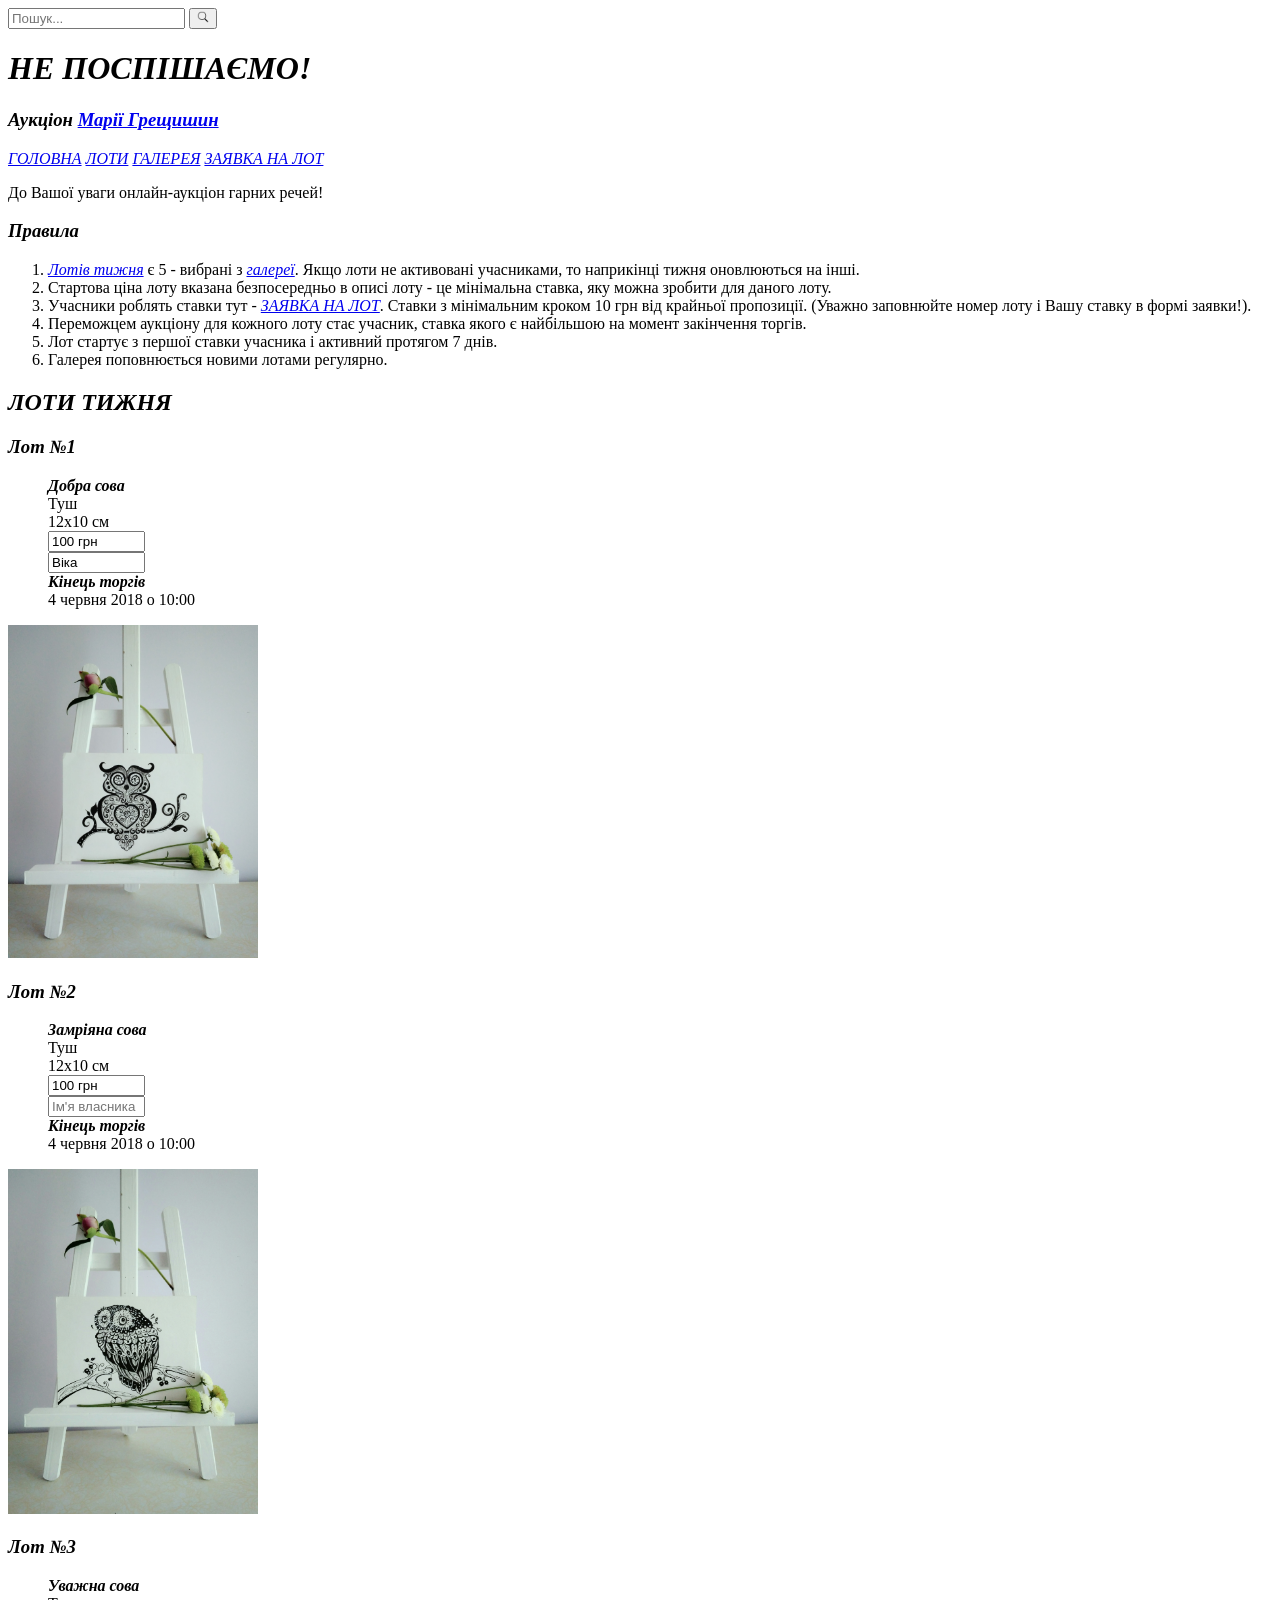
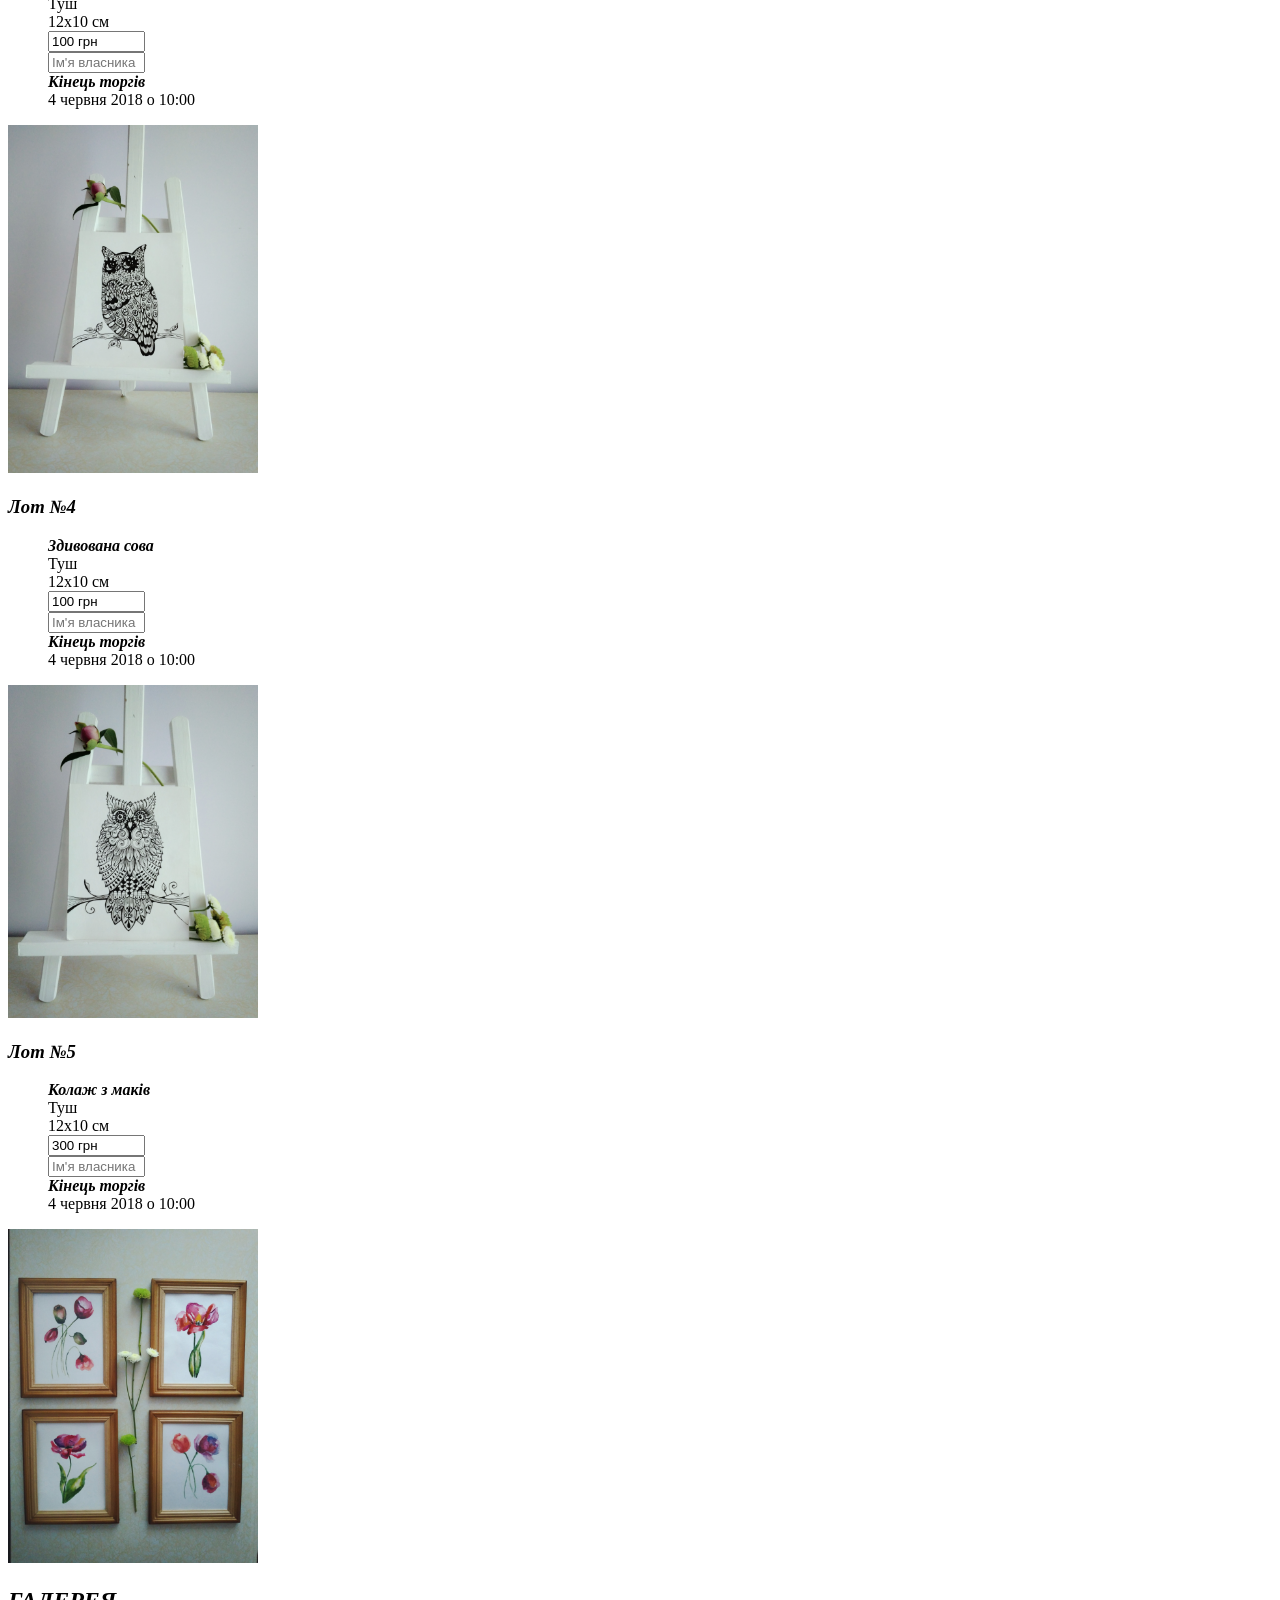
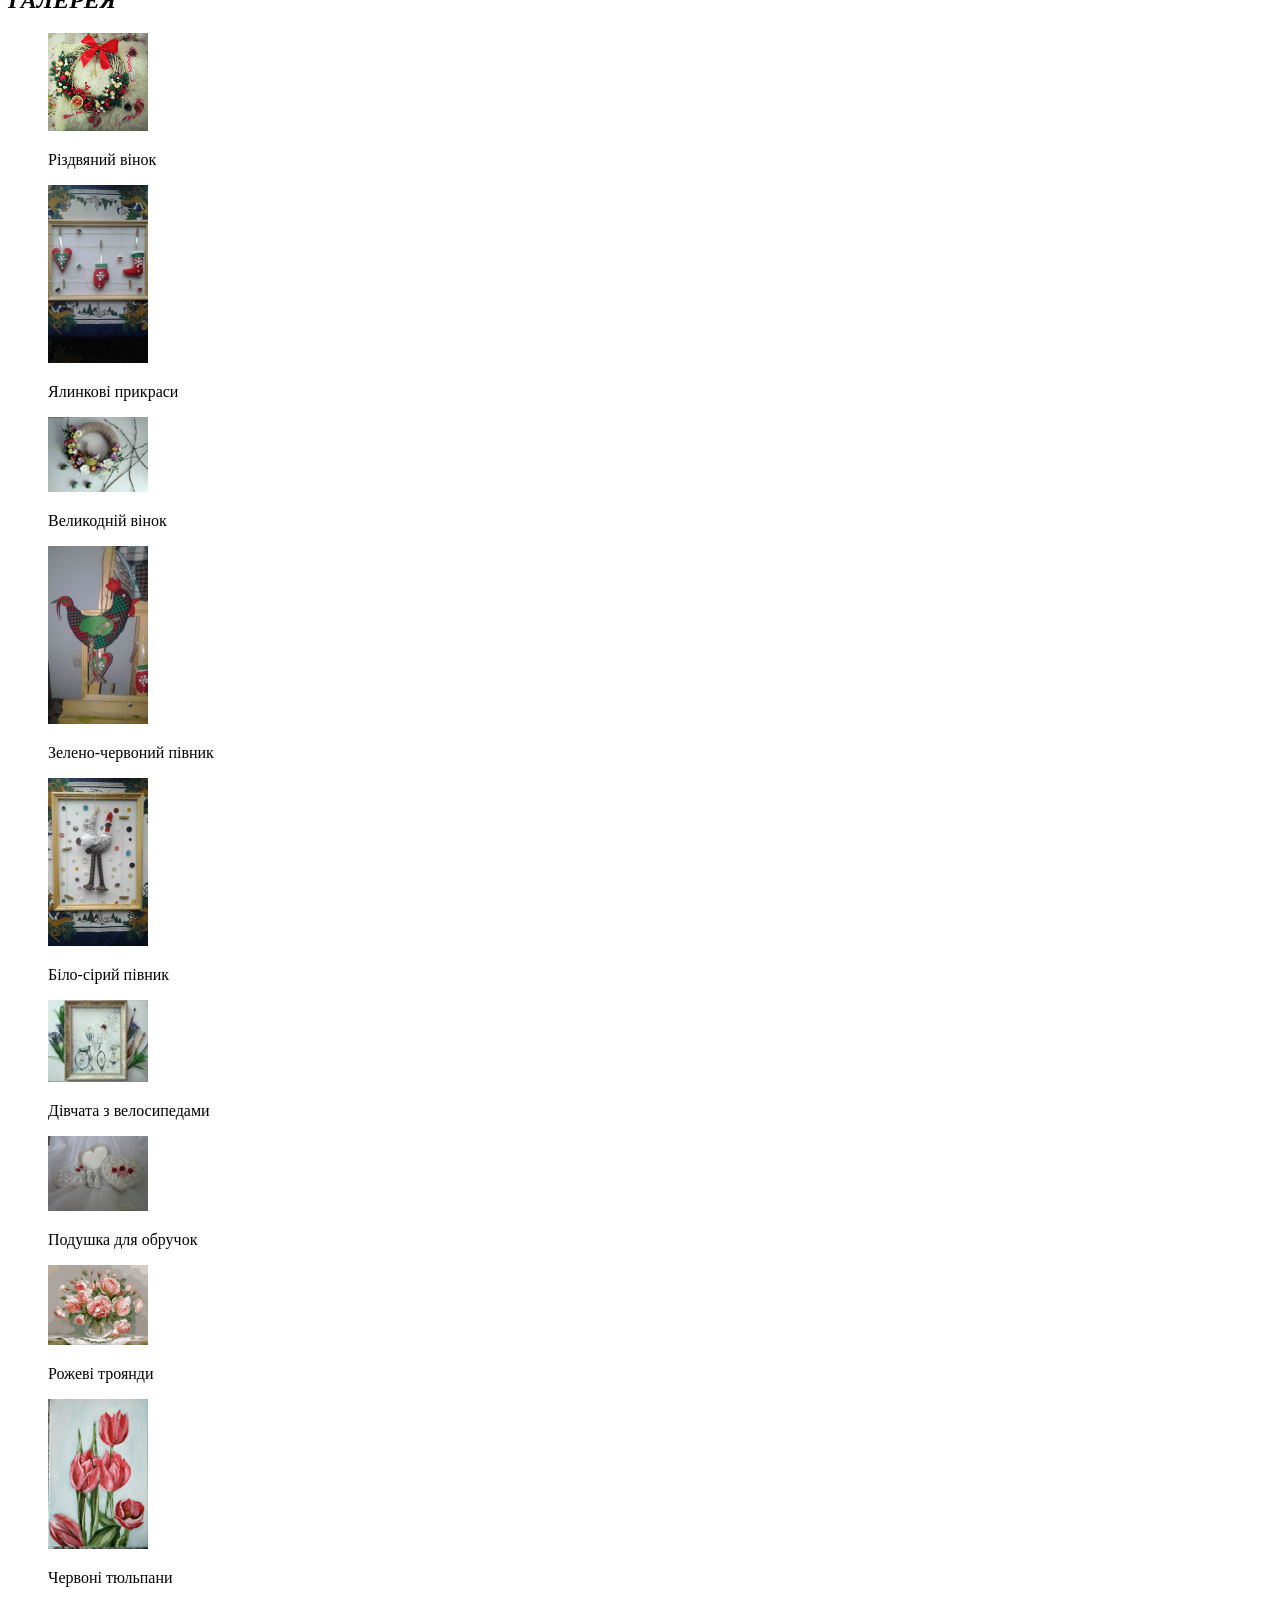
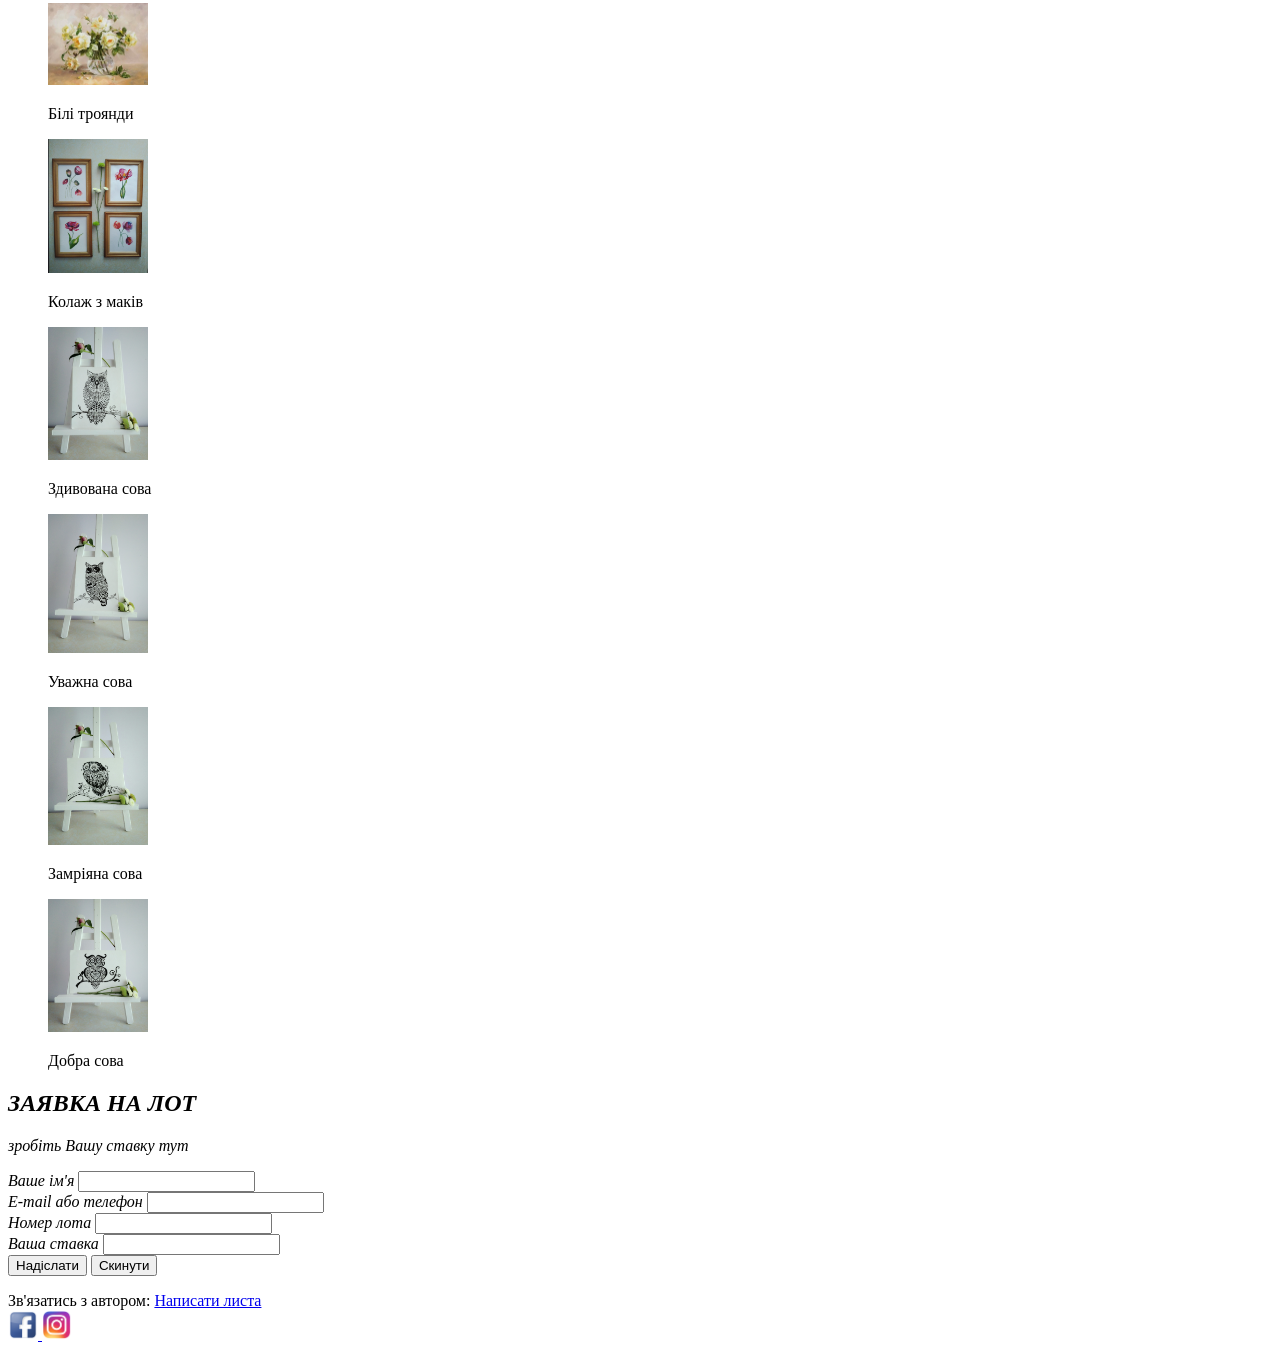
==== index.html @ df6b114b "Initial" ====
<!DOCTYPE html>
<html lang="uk">

<head>
    <meta charset="UTF-8">
    <meta name="viewport" content="width=device-width, initial-scale=1.0">
    <meta http-equiv="X-UA-Compatible" content="ie=edge">
    <title>Не поспішаємо</title>
</head>

<body>
    <header>
        <form>
            <input type="text" placeholder="Пошук...">
            <button type="submit">
                <img src="img/search-icon.png" alt="Пошук" width="12">
            </button>
        </form>
        <h1 id="main"><i>НЕ ПОСПІШАЄМО!</i></h1>
        <h3><i>Аукціон <a href="mailto:https://plus.google.com/u/1/112893901224841723918">Марії Грещишин</a></i></h3>
    </header>
    <nav>
        <a href="#main"><i>ГОЛОВНА</i></a>
        <a href="#auction-lots"><i>ЛОТИ</i></a>
        <a href="#gallery"><i>ГАЛЕРЕЯ</i></a>
        <a href="#bidding"><i>ЗАЯВКА НА ЛОТ</i></a>
    </nav>
    <section>
        <p>До Вашої уваги онлайн-аукціон гарних речей!</p>
        <h3><i>Правила</i></h3>
        <ol>
            <li><a href="#auction-lots"><i>Лотів тижня</i></a> є 5 - вибрані з <a href="#gallery"><i>галереї</i></a>. Якщо лоти не активовані учасниками, то наприкінці тижня оновлюються на інші.</li>
            <li>Стартова ціна лоту вказана безпосередньо в описі лоту - це мінімальна ставка, яку можна зробити для даного лоту.</li>
            <li>Учасники роблять ставки тут - <a href="#bidding"><i>ЗАЯВКА НА ЛОТ</i></a>. Ставки з мінімальним кроком 10 грн від крайньої пропозиції. (Уважно заповнюйте номер лоту і Вашу ставку в формі заявки!).</li>
            <li>Переможцем аукціону для кожного лоту стає учасник, ставка якого є найбільшою на момент закінчення торгів.</li>
            <li>Лот стартує з першої ставки учасника і активний протягом 7 днів.</li>
            <li>Галерея поповнюється новими лотами регулярно.</li>
        </ol>
    </section>
    <section>
        <h2 id="auction-lots">
            <i>ЛОТИ ТИЖНЯ</i>
        </h2>
        <h3><i>Лот №1</i></h3>
        <ul style="list-style-type:none">
            <li>
                <i><b>Добра сова</b></i>
            </li>
            <li>Туш</li>
            <li>12x10 см</li>
            <li>
                <input type="text" name="price" value="100 грн" size=10 readonly>
            </li>
            <li>
                <input type="text" name="owner-name" value="Віка" size=10 readonly>
            </li>
            <li>
                <i><b>Кінець торгів</b></i>
            </li>
            <li><time datetime="2018-06-04 10:00">4 червня 2018 о 10:00</time></li>
        </ul>
        <img src="img/heart-owl.jpg" alt="Добра сова" width="250">
        <br>
        <h3><i>Лот №2</i></h3>
        <ul style="list-style-type:none">
            <li>
                <i><b>Замріяна сова</b></i>
            </li>
            <li>Туш</li>
            <li>12x10 см</li>
            <li>
                <input type="text" name="price" value="100 грн" size=10 readonly>
            </li>
            <li>
                <input type="text" name="owner-name" value="" placeholder="Ім'я власника" size=10 readonly>
            </li>
            <li>
                <i><b>Кінець торгів</b></i>
            </li>
            <li><time datetime="2018-06-04 10:00">4 червня 2018 о 10:00</time></li>
        </ul>
        <img src="img/dreaming-owl.jpg" alt="Замріяна сова" width="250">
        <br>
        <h3><i>Лот №3</i></h3>
        <ul style="list-style-type:none">
            <li>
                <i><b>Уважна сова</b></i>
            </li>
            <li>Туш</li>
            <li>12x10 см</li>
            <li>
                <input type="text" name="price" value="100 грн" size=10 readonly>
            </li>
            <li>
                <input type="text" name="owner-name" value="" placeholder="Ім'я власника" size=10 readonly>
            </li>
            <li>
                <i><b>Кінець торгів</b></i>
            </li>
            <li><time datetime="2018-06-04 10:00">4 червня 2018 о 10:00</time></li>
        </ul>
        <img src="img/careful-owl.jpg" alt="Уважна сова" width="250">
        <br>
        <h3><i>Лот №4</i></h3>
        <ul style="list-style-type:none">
            <li>
                <i><b>Здивована сова</b></i>
            </li>
            <li>Туш</li>
            <li>12x10 см</li>
            <li>
                <input type="text" name="price" value="100 грн" size=10 readonly>
            </li>
            <li>
                <input type="text" name="owner-name" value="" placeholder="Ім'я власника" size=10 readonly>
            </li>
            <li>
                <i><b>Кінець торгів</b></i>
            </li>
            <li><time datetime="2018-06-04 10:00">4 червня 2018 о 10:00</time></li>
        </ul>
        <img src="img/surprised-owl.jpg" alt="Здивована сова" width="250">
        <br>
        <h3><i>Лот №5</i></h3>
        <ul style="list-style-type:none">
            <li>
                <i><b>Колаж з маків</b></i>
            </li>
            <li>Туш</li>
            <li>12x10 см</li>
            <li>
                <input type="text" name="price" value="300 грн" size=10 readonly>
            </li>
            <li>
                <input type="text" name="owner-name" value="" placeholder="Ім'я власника" size=10 readonly>
            </li>
            <li>
                <i><b>Кінець торгів</b></i>
            </li>
            <li><time datetime="2018-06-04 10:00">4 червня 2018 о 10:00</time></li>
        </ul>
        <img src="img/collage-poppies.jpg" alt="Колаж з маків" width="250">
        <br>
    </section>
    <section>
        <h2 id="gallery">
            <i>ГАЛЕРЕЯ</i>
        </h2>
        <ul style="list-style-type:none">
            <li>
                <img src="img/christmas-wreath.jpg" alt="Різдвяний вінок" width="100">
                <p>Різдвяний вінок</p>
            </li>
            <li>
                <img src="img/christmass-tree-things.jpg" alt="Ялинкові прикраси" width="100">
                <p>Ялинкові прикраси</p>
            </li>
            <li>
                <img src="img/easter-wreath.jpg" alt="Великодній вінок" width="100">
                <p>Великодній вінок</p>
            </li>
            <li>
                <img src="img/green-red-coco.jpg" alt="Зелено-червоний півник" width="100">
                <p>Зелено-червоний півник</p>
            </li>
            <li>
                <img src="img/white-gray-coco.jpg" alt="Біло-сірий півник" width="100">
                <p>Біло-сірий півник</p>
            </li>
            <li>
                <img src="img/ladies-on-bikes-frame.jpg" alt="Дівчата з велосипедами" width="100">
                <p>Дівчата з велосипедами</p>
            </li>
            <li>
                <img src="img/pillow-for-wedding-rings.jpg" alt="Подушка для обручок" width="100">
                <p>Подушка для обручок</p>
            </li>
            <li>
                <img src="img/pink-roses.jpg" alt="Рожеві троянди" width="100">
                <p>Рожеві троянди</p>
            </li>
            <li>
                <img src="img/red-tulips.jpg" alt="Червоні тюльпани" width="100">
                <p>Червоні тюльпани</p>
            </li>
            <li>
                <img src="img/white-roses.jpg" alt="Білі троянди" width="100">
                <p>Білі троянди</p>
            </li>
            <li>
                <img src="img/collage-poppies.jpg" alt="Колаж з маків" width="100">
                <p>Колаж з маків</p>
            </li>
            <li>
                <img src="img/surprised-owl.jpg" alt="Здивована сова" width="100">
                <p>Здивована сова</p>
            </li>
            <li>
                <img src="img/careful-owl.jpg" alt="Уважна сова" width="100">
                <p>Уважна сова</p>
            </li>
            <li>
                <img src="img/dreaming-owl.jpg" alt="Замріяна сова" width="100">
                <p>Замріяна сова</p>
            </li>
            <li>
                <img src="img/heart-owl.jpg" alt="Добра сова" width="100">
                <p>Добра сова</p>
            </li>
        </ul>
    </section>
    <section>
        <h2 id="bidding">
            <i>ЗАЯВКА НА ЛОТ</i>
        </h2>
        <p>
        <i>зробіть Вашу ставку тут</i>
        </p>
        <form method="POST" action="https://formspree.io/natalihreshchyshyn@gmail.com">
            <label><i>Ваше ім'я</i>
                <input type="text" name="client-name" required>
            </label>
            <br>
            <label><i>E-mail або телефон</i>
                <input type="text" name="client-connection" required>
            </label>
            <br>
            <label><i>Номер лота</i>
                <input type="text" name="lots-number" required>
            </label>
            <br>
            <label><i>Ваша ставка</i>
                <input type="text" name="client-bid" required>
            </label>
            <br>
            <input type="submit" value="Надіслати">
            <input type="reset" value="Скинути">
        </form>
    </section>
    <footer>
        <p>Зв'язатись з автором:
            <a href="form.html">Написати листа</a>
            <br>
            <a href="https://www.facebook.com/profile.php?id=100004693398119">
                <img src="img/facebook.png" alt="Фейсбук" width="30">
            </a>
            <a href="https://www.instagram.com/maria_greshchyshyn">
                <img src="img/instagram.png" alt="Інстаграм" width="30">
            </a>
        </p>
    </footer>
</body>

</html>
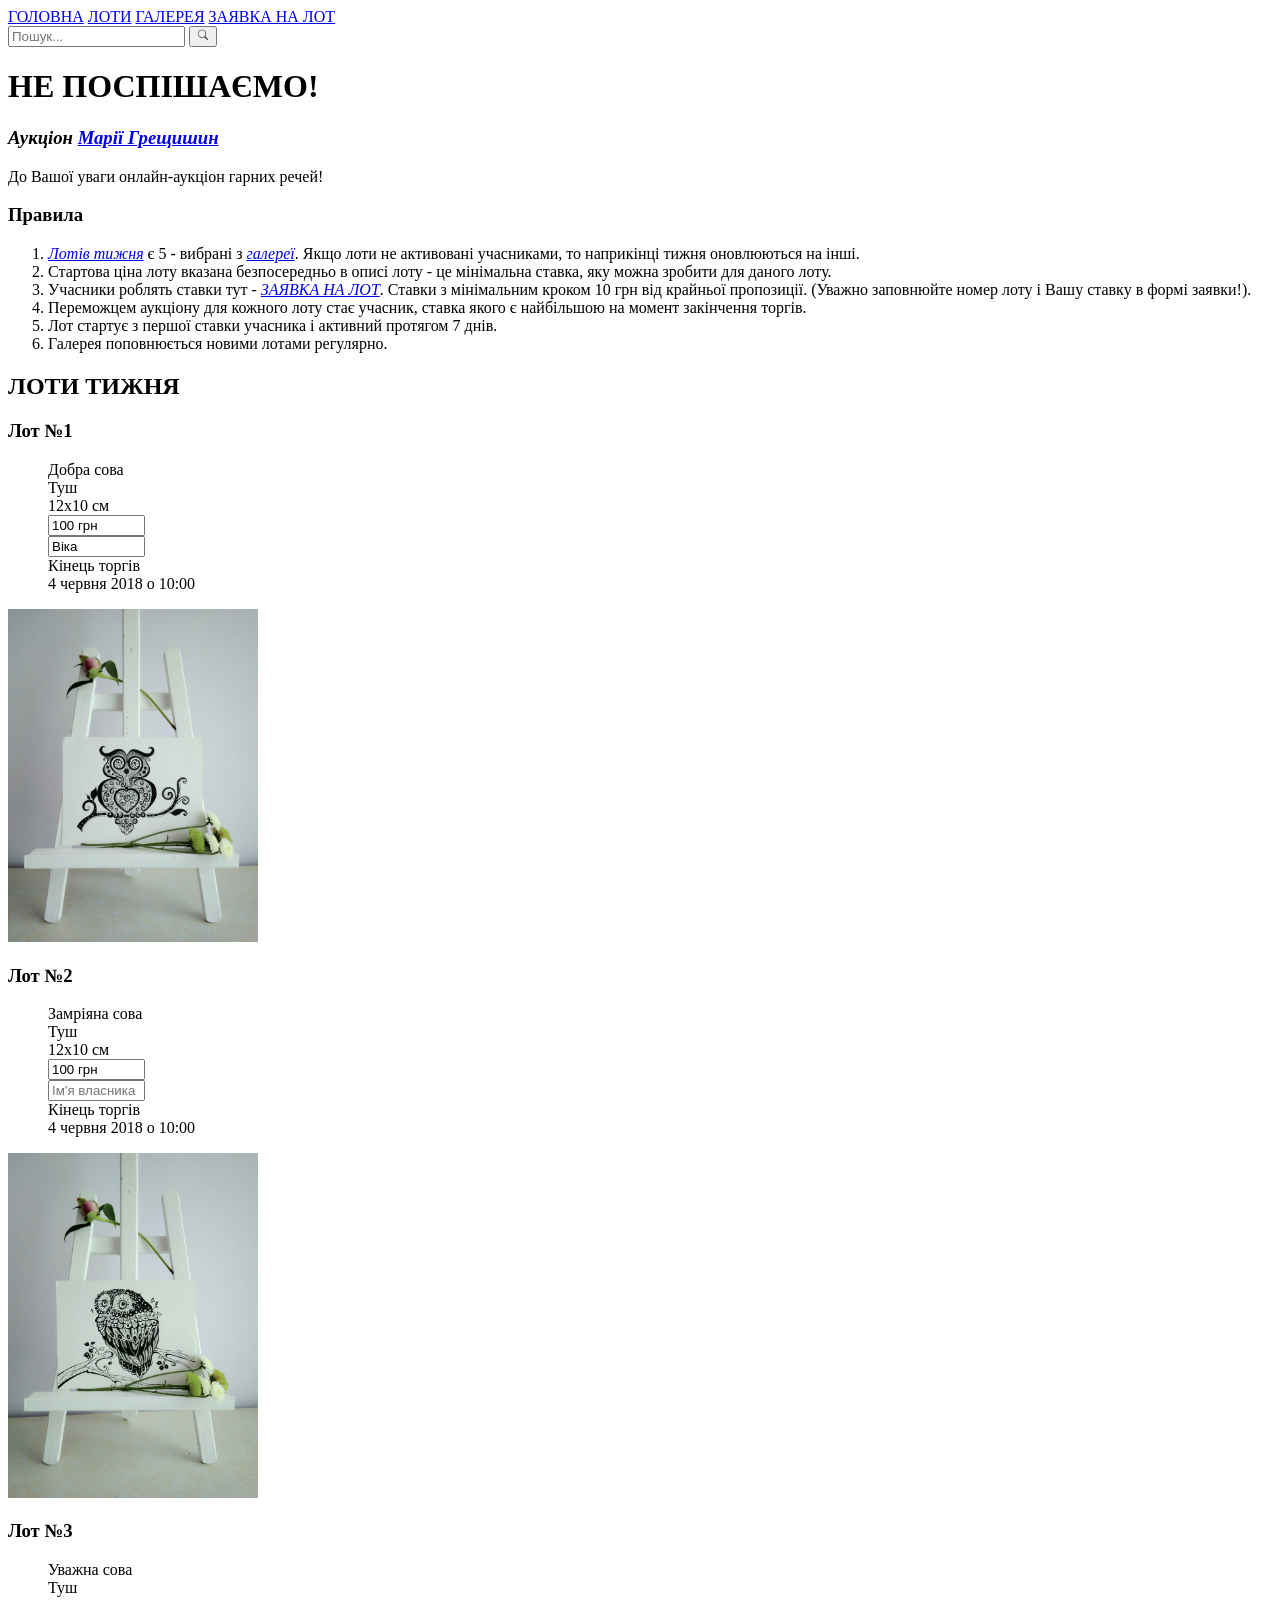
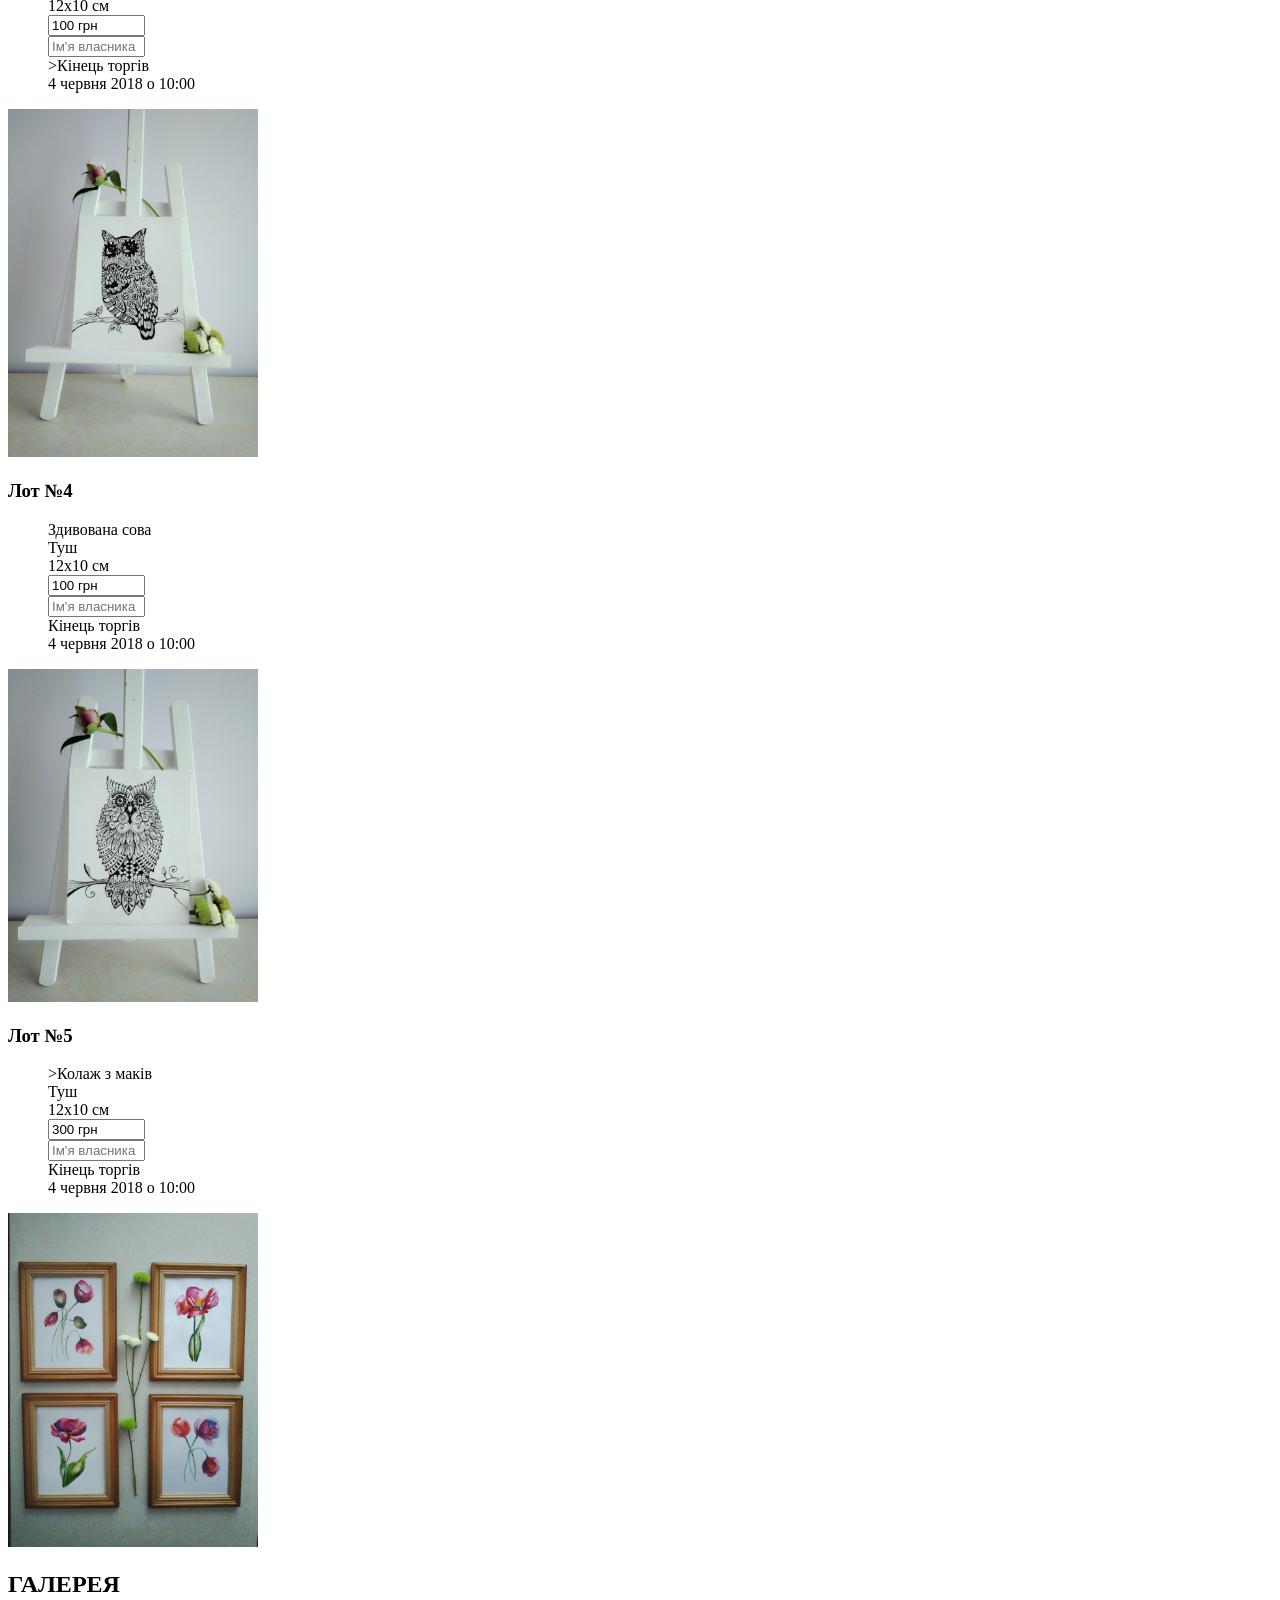
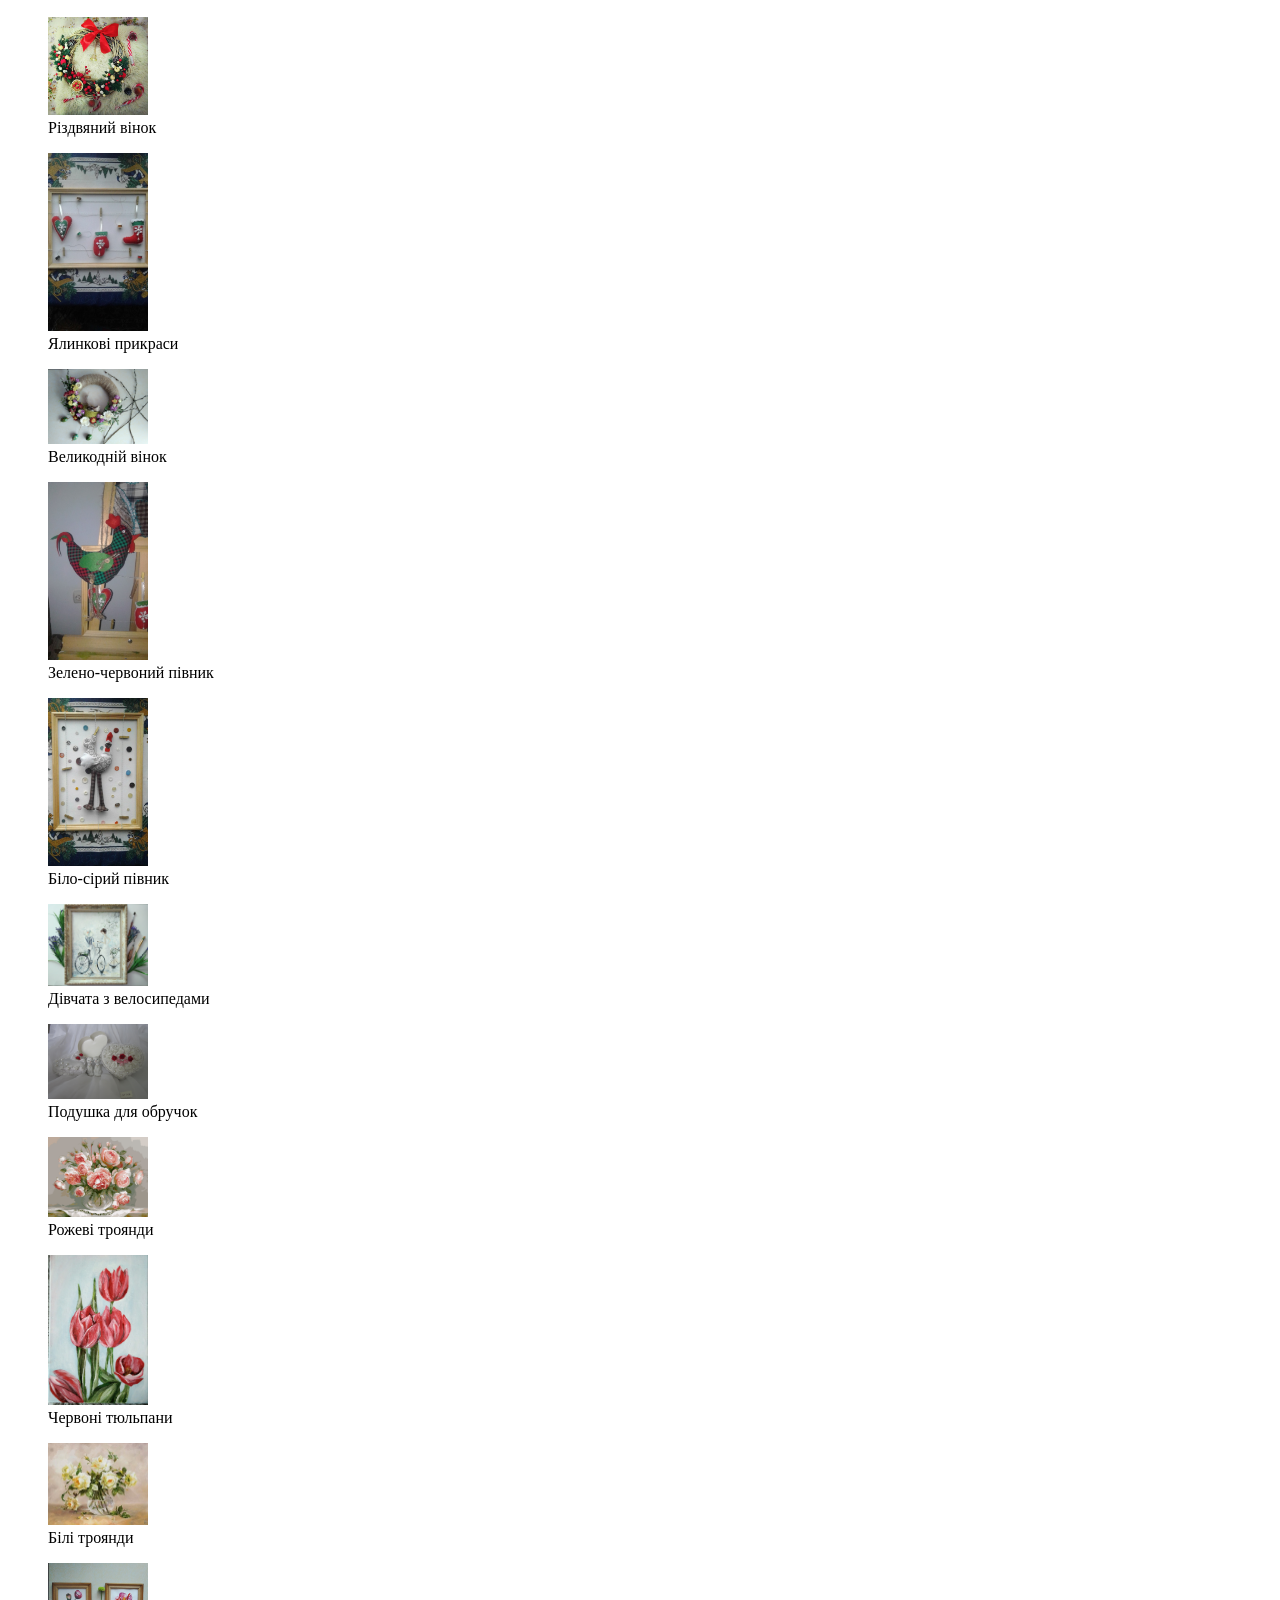
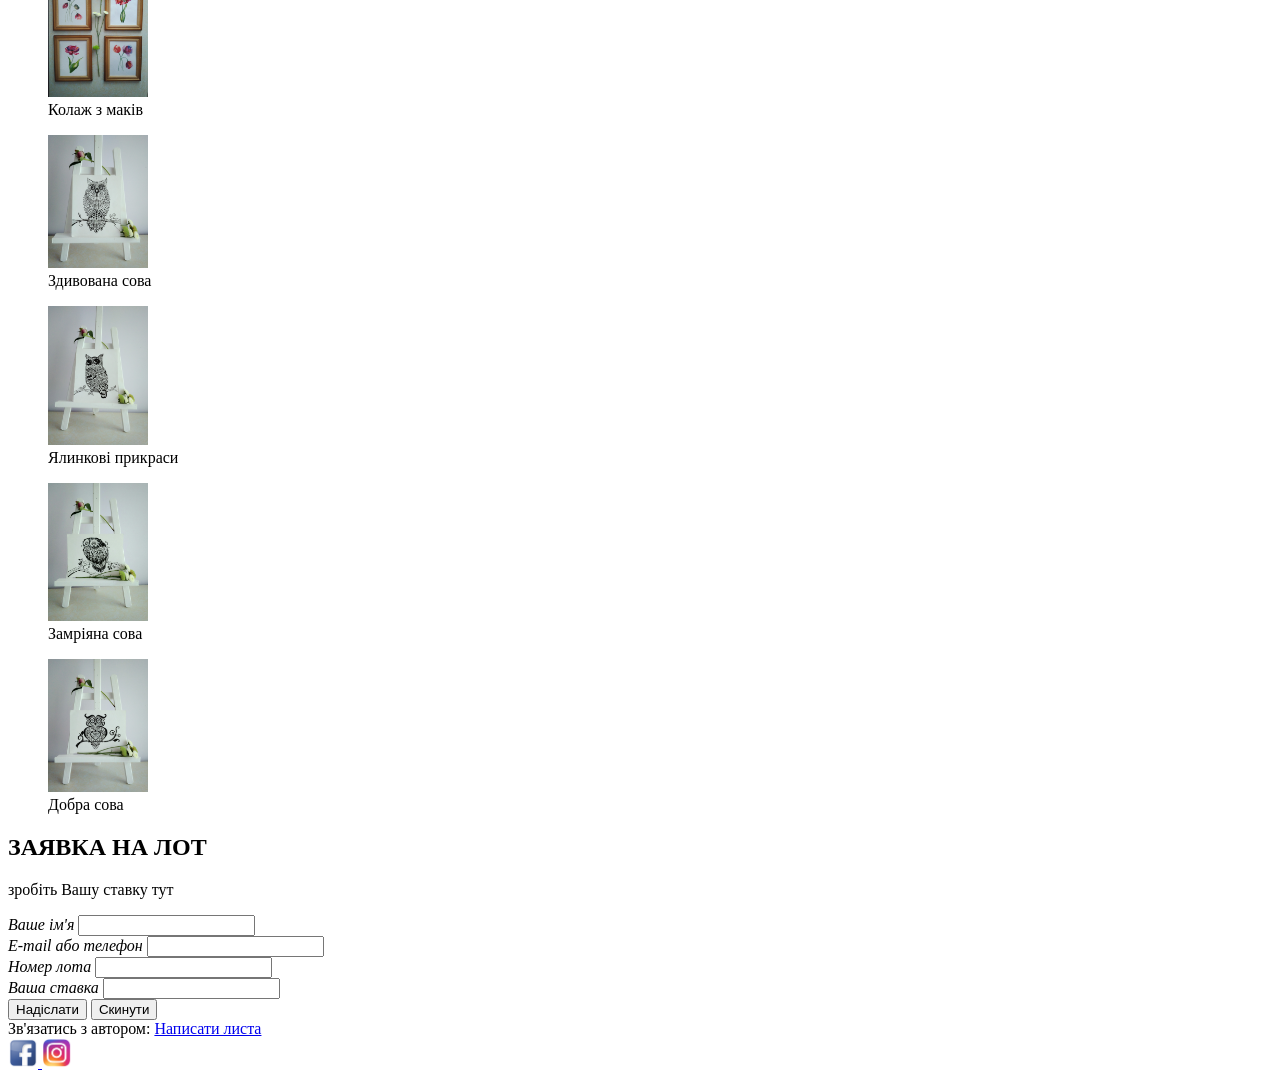
==== commit bce3b5aa: "Initial" ====
--- a/index.html
+++ b/index.html
@@ -5,217 +5,194 @@
     <meta charset="UTF-8">
     <meta name="viewport" content="width=device-width, initial-scale=1.0">
     <meta http-equiv="X-UA-Compatible" content="ie=edge">
-    <title>Не поспішаємо</title>
+    <title>Аукціон Не поспішаємо!</title>
 </head>
 
 <body>
     <header>
+        <nav>
+            <a href="#main">ГОЛОВНА</a>
+            <a href="#auction-lots">ЛОТИ</a>
+            <a href="#gallery">ГАЛЕРЕЯ</a>
+            <a href="#bidding">ЗАЯВКА НА ЛОТ</a>
+        </nav>
         <form>
             <input type="text" placeholder="Пошук...">
             <button type="submit">
                 <img src="img/search-icon.png" alt="Пошук" width="12">
             </button>
         </form>
-        <h1 id="main"><i>НЕ ПОСПІШАЄМО!</i></h1>
+        <h1 id="main">НЕ ПОСПІШАЄМО!</h1>
         <h3><i>Аукціон <a href="mailto:https://plus.google.com/u/1/112893901224841723918">Марії Грещишин</a></i></h3>
     </header>
-    <nav>
-        <a href="#main"><i>ГОЛОВНА</i></a>
-        <a href="#auction-lots"><i>ЛОТИ</i></a>
-        <a href="#gallery"><i>ГАЛЕРЕЯ</i></a>
-        <a href="#bidding"><i>ЗАЯВКА НА ЛОТ</i></a>
-    </nav>
     <section>
         <p>До Вашої уваги онлайн-аукціон гарних речей!</p>
-        <h3><i>Правила</i></h3>
-        <ol>
-            <li><a href="#auction-lots"><i>Лотів тижня</i></a> є 5 - вибрані з <a href="#gallery"><i>галереї</i></a>. Якщо лоти не активовані учасниками, то наприкінці тижня оновлюються на інші.</li>
-            <li>Стартова ціна лоту вказана безпосередньо в описі лоту - це мінімальна ставка, яку можна зробити для даного лоту.</li>
-            <li>Учасники роблять ставки тут - <a href="#bidding"><i>ЗАЯВКА НА ЛОТ</i></a>. Ставки з мінімальним кроком 10 грн від крайньої пропозиції. (Уважно заповнюйте номер лоту і Вашу ставку в формі заявки!).</li>
-            <li>Переможцем аукціону для кожного лоту стає учасник, ставка якого є найбільшою на момент закінчення торгів.</li>
-            <li>Лот стартує з першої ставки учасника і активний протягом 7 днів.</li>
-            <li>Галерея поповнюється новими лотами регулярно.</li>
-        </ol>
-    </section>
-    <section>
-        <h2 id="auction-lots">
-            <i>ЛОТИ ТИЖНЯ</i>
-        </h2>
-        <h3><i>Лот №1</i></h3>
-        <ul style="list-style-type:none">
-            <li>
-                <i><b>Добра сова</b></i>
-            </li>
-            <li>Туш</li>
-            <li>12x10 см</li>
-            <li>
-                <input type="text" name="price" value="100 грн" size=10 readonly>
-            </li>
-            <li>
-                <input type="text" name="owner-name" value="Віка" size=10 readonly>
-            </li>
-            <li>
-                <i><b>Кінець торгів</b></i>
-            </li>
-            <li><time datetime="2018-06-04 10:00">4 червня 2018 о 10:00</time></li>
-        </ul>
-        <img src="img/heart-owl.jpg" alt="Добра сова" width="250">
-        <br>
-        <h3><i>Лот №2</i></h3>
-        <ul style="list-style-type:none">
-            <li>
-                <i><b>Замріяна сова</b></i>
-            </li>
-            <li>Туш</li>
-            <li>12x10 см</li>
-            <li>
-                <input type="text" name="price" value="100 грн" size=10 readonly>
-            </li>
-            <li>
-                <input type="text" name="owner-name" value="" placeholder="Ім'я власника" size=10 readonly>
-            </li>
-            <li>
-                <i><b>Кінець торгів</b></i>
-            </li>
-            <li><time datetime="2018-06-04 10:00">4 червня 2018 о 10:00</time></li>
-        </ul>
-        <img src="img/dreaming-owl.jpg" alt="Замріяна сова" width="250">
-        <br>
-        <h3><i>Лот №3</i></h3>
-        <ul style="list-style-type:none">
-            <li>
-                <i><b>Уважна сова</b></i>
-            </li>
-            <li>Туш</li>
-            <li>12x10 см</li>
-            <li>
-                <input type="text" name="price" value="100 грн" size=10 readonly>
-            </li>
-            <li>
-                <input type="text" name="owner-name" value="" placeholder="Ім'я власника" size=10 readonly>
-            </li>
-            <li>
-                <i><b>Кінець торгів</b></i>
-            </li>
-            <li><time datetime="2018-06-04 10:00">4 червня 2018 о 10:00</time></li>
-        </ul>
-        <img src="img/careful-owl.jpg" alt="Уважна сова" width="250">
-        <br>
-        <h3><i>Лот №4</i></h3>
-        <ul style="list-style-type:none">
-            <li>
-                <i><b>Здивована сова</b></i>
-            </li>
-            <li>Туш</li>
-            <li>12x10 см</li>
-            <li>
-                <input type="text" name="price" value="100 грн" size=10 readonly>
-            </li>
-            <li>
-                <input type="text" name="owner-name" value="" placeholder="Ім'я власника" size=10 readonly>
-            </li>
-            <li>
-                <i><b>Кінець торгів</b></i>
-            </li>
-            <li><time datetime="2018-06-04 10:00">4 червня 2018 о 10:00</time></li>
-        </ul>
-        <img src="img/surprised-owl.jpg" alt="Здивована сова" width="250">
-        <br>
-        <h3><i>Лот №5</i></h3>
-        <ul style="list-style-type:none">
-            <li>
-                <i><b>Колаж з маків</b></i>
-            </li>
-            <li>Туш</li>
-            <li>12x10 см</li>
-            <li>
-                <input type="text" name="price" value="300 грн" size=10 readonly>
-            </li>
-            <li>
-                <input type="text" name="owner-name" value="" placeholder="Ім'я власника" size=10 readonly>
-            </li>
-            <li>
-                <i><b>Кінець торгів</b></i>
-            </li>
-            <li><time datetime="2018-06-04 10:00">4 червня 2018 о 10:00</time></li>
-        </ul>
-        <img src="img/collage-poppies.jpg" alt="Колаж з маків" width="250">
-        <br>
-    </section>
-    <section>
-        <h2 id="gallery">
-            <i>ГАЛЕРЕЯ</i>
-        </h2>
-        <ul style="list-style-type:none">
-            <li>
-                <img src="img/christmas-wreath.jpg" alt="Різдвяний вінок" width="100">
-                <p>Різдвяний вінок</p>
-            </li>
-            <li>
-                <img src="img/christmass-tree-things.jpg" alt="Ялинкові прикраси" width="100">
-                <p>Ялинкові прикраси</p>
-            </li>
-            <li>
-                <img src="img/easter-wreath.jpg" alt="Великодній вінок" width="100">
-                <p>Великодній вінок</p>
-            </li>
-            <li>
-                <img src="img/green-red-coco.jpg" alt="Зелено-червоний півник" width="100">
-                <p>Зелено-червоний півник</p>
-            </li>
-            <li>
-                <img src="img/white-gray-coco.jpg" alt="Біло-сірий півник" width="100">
-                <p>Біло-сірий півник</p>
-            </li>
-            <li>
-                <img src="img/ladies-on-bikes-frame.jpg" alt="Дівчата з велосипедами" width="100">
-                <p>Дівчата з велосипедами</p>
-            </li>
-            <li>
-                <img src="img/pillow-for-wedding-rings.jpg" alt="Подушка для обручок" width="100">
-                <p>Подушка для обручок</p>
-            </li>
-            <li>
-                <img src="img/pink-roses.jpg" alt="Рожеві троянди" width="100">
-                <p>Рожеві троянди</p>
-            </li>
-            <li>
-                <img src="img/red-tulips.jpg" alt="Червоні тюльпани" width="100">
-                <p>Червоні тюльпани</p>
-            </li>
-            <li>
-                <img src="img/white-roses.jpg" alt="Білі троянди" width="100">
-                <p>Білі троянди</p>
-            </li>
-            <li>
-                <img src="img/collage-poppies.jpg" alt="Колаж з маків" width="100">
-                <p>Колаж з маків</p>
-            </li>
-            <li>
-                <img src="img/surprised-owl.jpg" alt="Здивована сова" width="100">
-                <p>Здивована сова</p>
-            </li>
-            <li>
-                <img src="img/careful-owl.jpg" alt="Уважна сова" width="100">
-                <p>Уважна сова</p>
-            </li>
-            <li>
-                <img src="img/dreaming-owl.jpg" alt="Замріяна сова" width="100">
-                <p>Замріяна сова</p>
-            </li>
-            <li>
-                <img src="img/heart-owl.jpg" alt="Добра сова" width="100">
-                <p>Добра сова</p>
-            </li>
-        </ul>
-    </section>
-    <section>
-        <h2 id="bidding">
-            <i>ЗАЯВКА НА ЛОТ</i>
-        </h2>
-        <p>
-        <i>зробіть Вашу ставку тут</i>
-        </p>
+        <article>
+            <h3>Правила</h3>
+            <ol>
+                <li><a href="#auction-lots"><i>Лотів тижня</i></a> є 5 - вибрані з <a href="#gallery"><i>галереї</i></a>. Якщо лоти не активовані учасниками, то наприкінці тижня оновлюються на інші.</li>
+                <li>Стартова ціна лоту вказана безпосередньо в описі лоту - це мінімальна ставка, яку можна зробити для даного лоту.</li>
+                <li>Учасники роблять ставки тут - <a href="#bidding"><i>ЗАЯВКА НА ЛОТ</i></a>. Ставки з мінімальним кроком 10 грн від крайньої пропозиції. (Уважно заповнюйте номер лоту і Вашу ставку в формі заявки!).</li>
+                <li>Переможцем аукціону для кожного лоту стає учасник, ставка якого є найбільшою на момент закінчення торгів.</li>
+                <li>Лот стартує з першої ставки учасника і активний протягом 7 днів.</li>
+                <li>Галерея поповнюється новими лотами регулярно.</li>
+            </ol>
+        </article>
+    </section>
+    <section>
+        <h2 id="auction-lots">ЛОТИ ТИЖНЯ</h2>
+        <article>
+            <h3>Лот №1</h3>
+            <ul style="list-style-type:none">
+                <li>Добра сова</li>
+                <li>Туш</li>
+                <li>12x10 см</li>
+                <li>
+                    <input type="text" name="price" value="100 грн" size=10 readonly>
+                </li>
+                <li>
+                    <input type="text" name="owner-name" value="Віка" size=10 readonly>
+                </li>
+                <li>Кінець торгів</li>
+                <li><time datetime="2018-06-04 10:00">4 червня 2018 о 10:00</time></li>
+            </ul>
+            <img src="img/heart-owl.jpg" alt="Добра сова" width="250">
+        </article>
+        <article>
+            <h3>Лот №2</h3>
+            <ul style="list-style-type:none">
+                <li>Замріяна сова</li>
+                <li>Туш</li>
+                <li>12x10 см</li>
+                <li>
+                    <input type="text" name="price" value="100 грн" size=10 readonly>
+                </li>
+                <li>
+                    <input type="text" name="owner-name" value="" placeholder="Ім'я власника" size=10 readonly>
+                </li>
+                <li>Кінець торгів</li>
+                <li><time datetime="2018-06-04 10:00">4 червня 2018 о 10:00</time></li>
+            </ul>
+            <img src="img/dreaming-owl.jpg" alt="Замріяна сова" width="250">
+        </article>
+        <article>
+            <h3>Лот №3</h3>
+            <ul style="list-style-type:none">
+                <li>Уважна сова</li>
+                <li>Туш</li>
+                <li>12x10 см</li>
+                <li>
+                    <input type="text" name="price" value="100 грн" size=10 readonly>
+                </li>
+                <li>
+                    <input type="text" name="owner-name" value="" placeholder="Ім'я власника" size=10 readonly>
+                </li>
+                <li>>Кінець торгів</li>
+                <li><time datetime="2018-06-04 10:00">4 червня 2018 о 10:00</time></li>
+            </ul>
+            <img src="img/careful-owl.jpg" alt="Уважна сова" width="250">
+        </article>
+        <article>
+            <h3>Лот №4</h3>
+            <ul style="list-style-type:none">
+                <li>Здивована сова</li>
+                <li>Туш</li>
+                <li>12x10 см</li>
+                <li>
+                    <input type="text" name="price" value="100 грн" size=10 readonly>
+                </li>
+                <li>
+                    <input type="text" name="owner-name" value="" placeholder="Ім'я власника" size=10 readonly>
+                </li>
+                <li>Кінець торгів</li>
+                <li><time datetime="2018-06-04 10:00">4 червня 2018 о 10:00</time></li>
+            </ul>
+            <img src="img/surprised-owl.jpg" alt="Здивована сова" width="250">
+        </article>
+        <article>
+            <h3>Лот №5</h3>
+            <ul style="list-style-type:none">
+                <li>>Колаж з маків</li>
+                <li>Туш</li>
+                <li>12x10 см</li>
+                <li>
+                    <input type="text" name="price" value="300 грн" size=10 readonly>
+                </li>
+                <li>
+                    <input type="text" name="owner-name" value="" placeholder="Ім'я власника" size=10 readonly>
+                </li>
+                <li>Кінець торгів</li>
+                <li><time datetime="2018-06-04 10:00">4 червня 2018 о 10:00</time></li>
+            </ul>
+            <img src="img/collage-poppies.jpg" alt="Колаж з маків" width="250">
+        </article>
+    </section>
+    <section>
+        <h2 id="gallery">ГАЛЕРЕЯ</h2>
+        <figure>
+            <img src="img/christmas-wreath.jpg" alt="Різдвяний вінок" width="100">
+            <figcaption>Різдвяний вінок</figcaption>
+        </figure>
+        <figure>
+            <img src="img/christmass-tree-things.jpg" alt="Ялинкові прикраси" width="100">
+            <figcaption>Ялинкові прикраси</figcaption>
+        </figure>
+        <figure>
+            <img src="img/easter-wreath.jpg" alt="Великодній вінок" width="100">
+            <figcaption>Великодній вінок</figcaption>
+        </figure>
+        <figure>
+            <img src="img/green-red-coco.jpg" alt="Зелено-червоний півник" width="100">
+            <figcaption>Зелено-червоний півник</figcaption>
+        </figure>
+        <figure>
+            <img src="img/white-gray-coco.jpg" alt="Біло-сірий півник" width="100">
+            <figcaption>Біло-сірий півник</figcaption>
+        </figure>
+        <figure>
+            <img src="img/ladies-on-bikes-frame.jpg" alt="Дівчата з велосипедами" width="100">
+            <figcaption>Дівчата з велосипедами</figcaption>
+        </figure>
+        <figure>
+            <img src="img/pillow-for-wedding-rings.jpg" alt="Подушка для обручок" width="100">
+            <figcaption>Подушка для обручок</figcaption>
+        </figure>
+        <figure>
+            <img src="img/pink-roses.jpg" alt="Рожеві троянди" width="100">
+            <figcaption>Рожеві троянди</figcaption>
+        </figure>
+        <figure>
+            <img src="img/red-tulips.jpg" alt="Червоні тюльпани" width="100">
+            <figcaption>Червоні тюльпани</figcaption>
+        </figure>
+        <figure>
+            <img src="img/white-roses.jpg" alt="Білі троянди" width="100">
+            <figcaption>Білі троянди</figcaption>
+        </figure>
+        <figure>
+            <img src="img/collage-poppies.jpg" alt="Колаж з маків" width="100">
+            <figcaption>Колаж з маків</figcaption>
+        </figure>
+        <figure>
+            <img src="img/surprised-owl.jpg" alt="Здивована сова" width="100">
+            <figcaption>Здивована сова</figcaption>
+        </figure>
+        <figure>
+            <img src="img/careful-owl.jpg" alt="Уважна сова" width="100">
+            <figcaption>Ялинкові прикраси</figcaption>
+        </figure>
+        <figure>
+            <img src="img/dreaming-owl.jpg" alt="Замріяна сова" width="100">
+            <figcaption>Замріяна сова</figcaption>
+        </figure>
+        <figure>
+            <img src="img/heart-owl.jpg" alt="Добра сова" width="100">
+            <figcaption>Добра сова</figcaption>
+        </figure>
+    </section>
+    <section>
+        <h2 id="bidding">ЗАЯВКА НА ЛОТ</h2>
+        <p>зробіть Вашу ставку тут</p>
         <form method="POST" action="https://formspree.io/natalihreshchyshyn@gmail.com">
             <label><i>Ваше ім'я</i>
                 <input type="text" name="client-name" required>
@@ -238,7 +215,7 @@
         </form>
     </section>
     <footer>
-        <p>Зв'язатись з автором:
+        <nav>Зв'язатись з автором:
             <a href="form.html">Написати листа</a>
             <br>
             <a href="https://www.facebook.com/profile.php?id=100004693398119">
@@ -247,7 +224,7 @@
             <a href="https://www.instagram.com/maria_greshchyshyn">
                 <img src="img/instagram.png" alt="Інстаграм" width="30">
             </a>
-        </p>
+        </nav>
     </footer>
 </body>
 
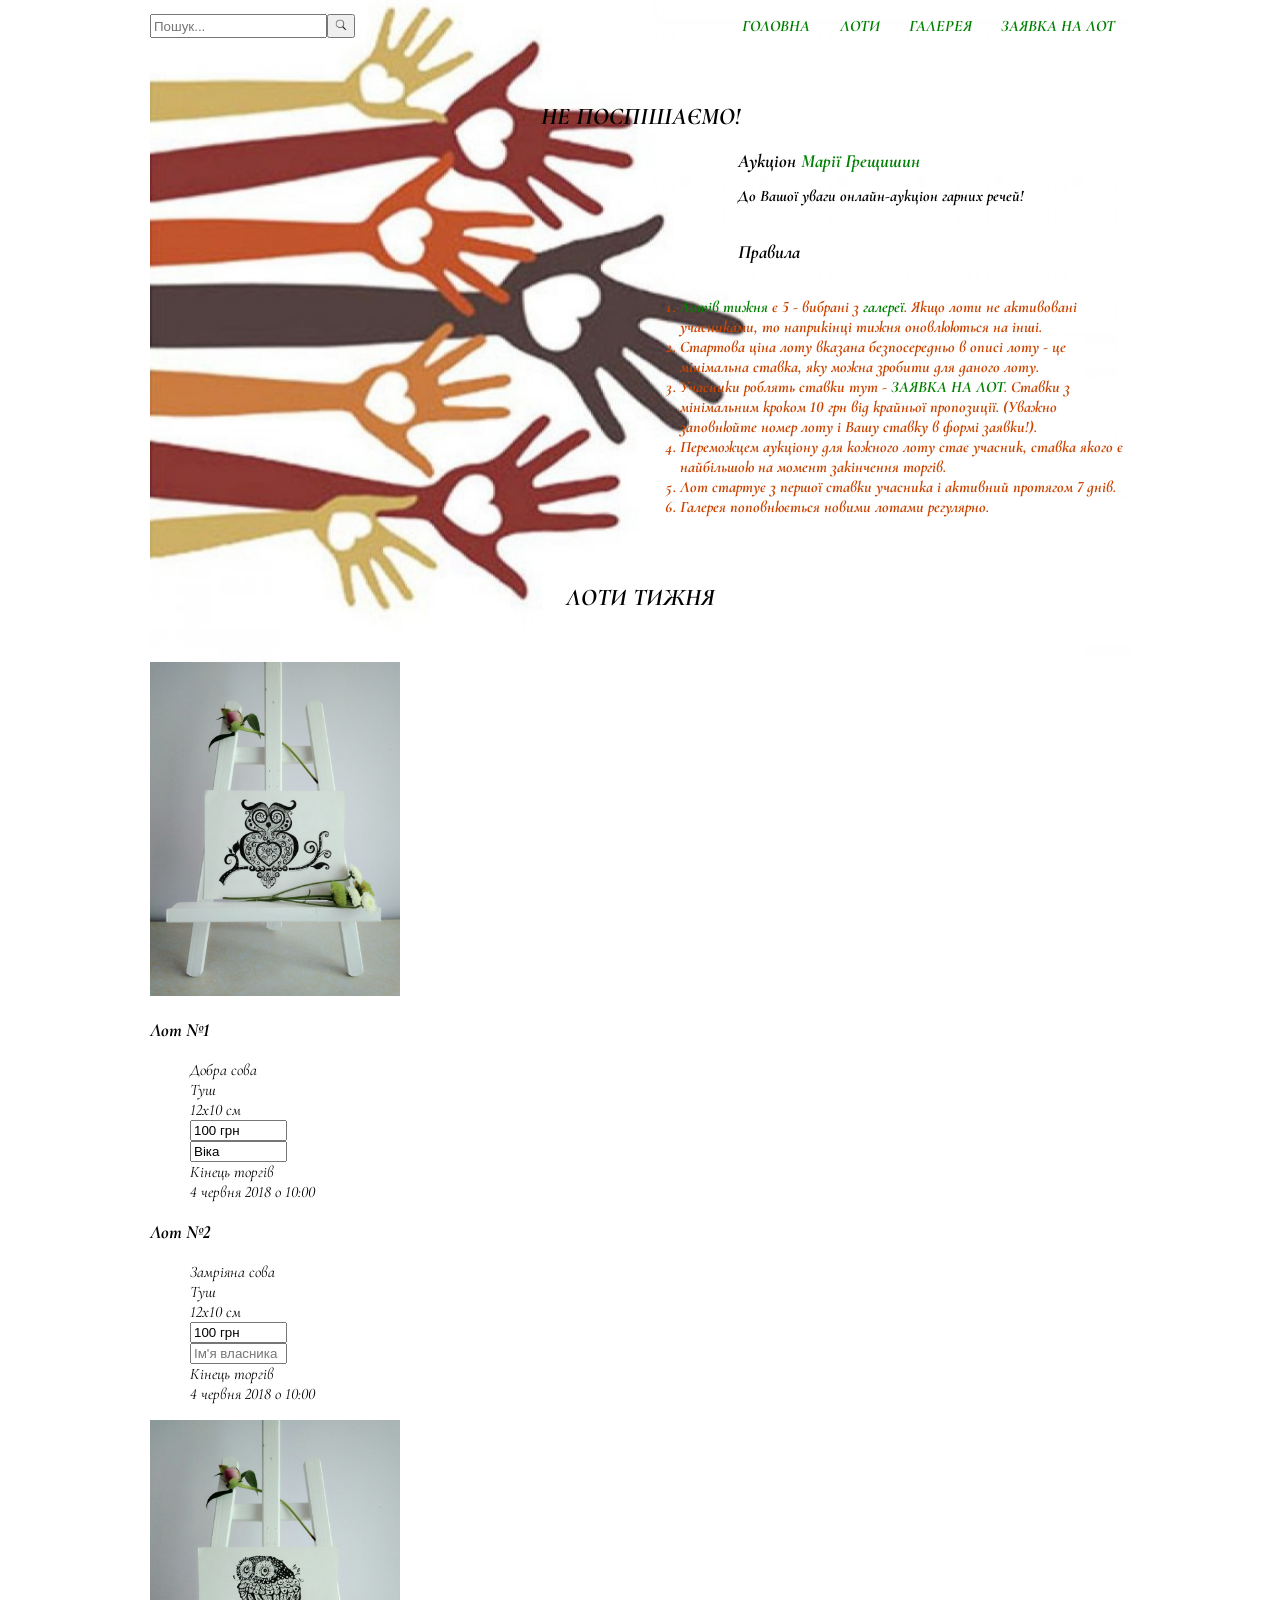
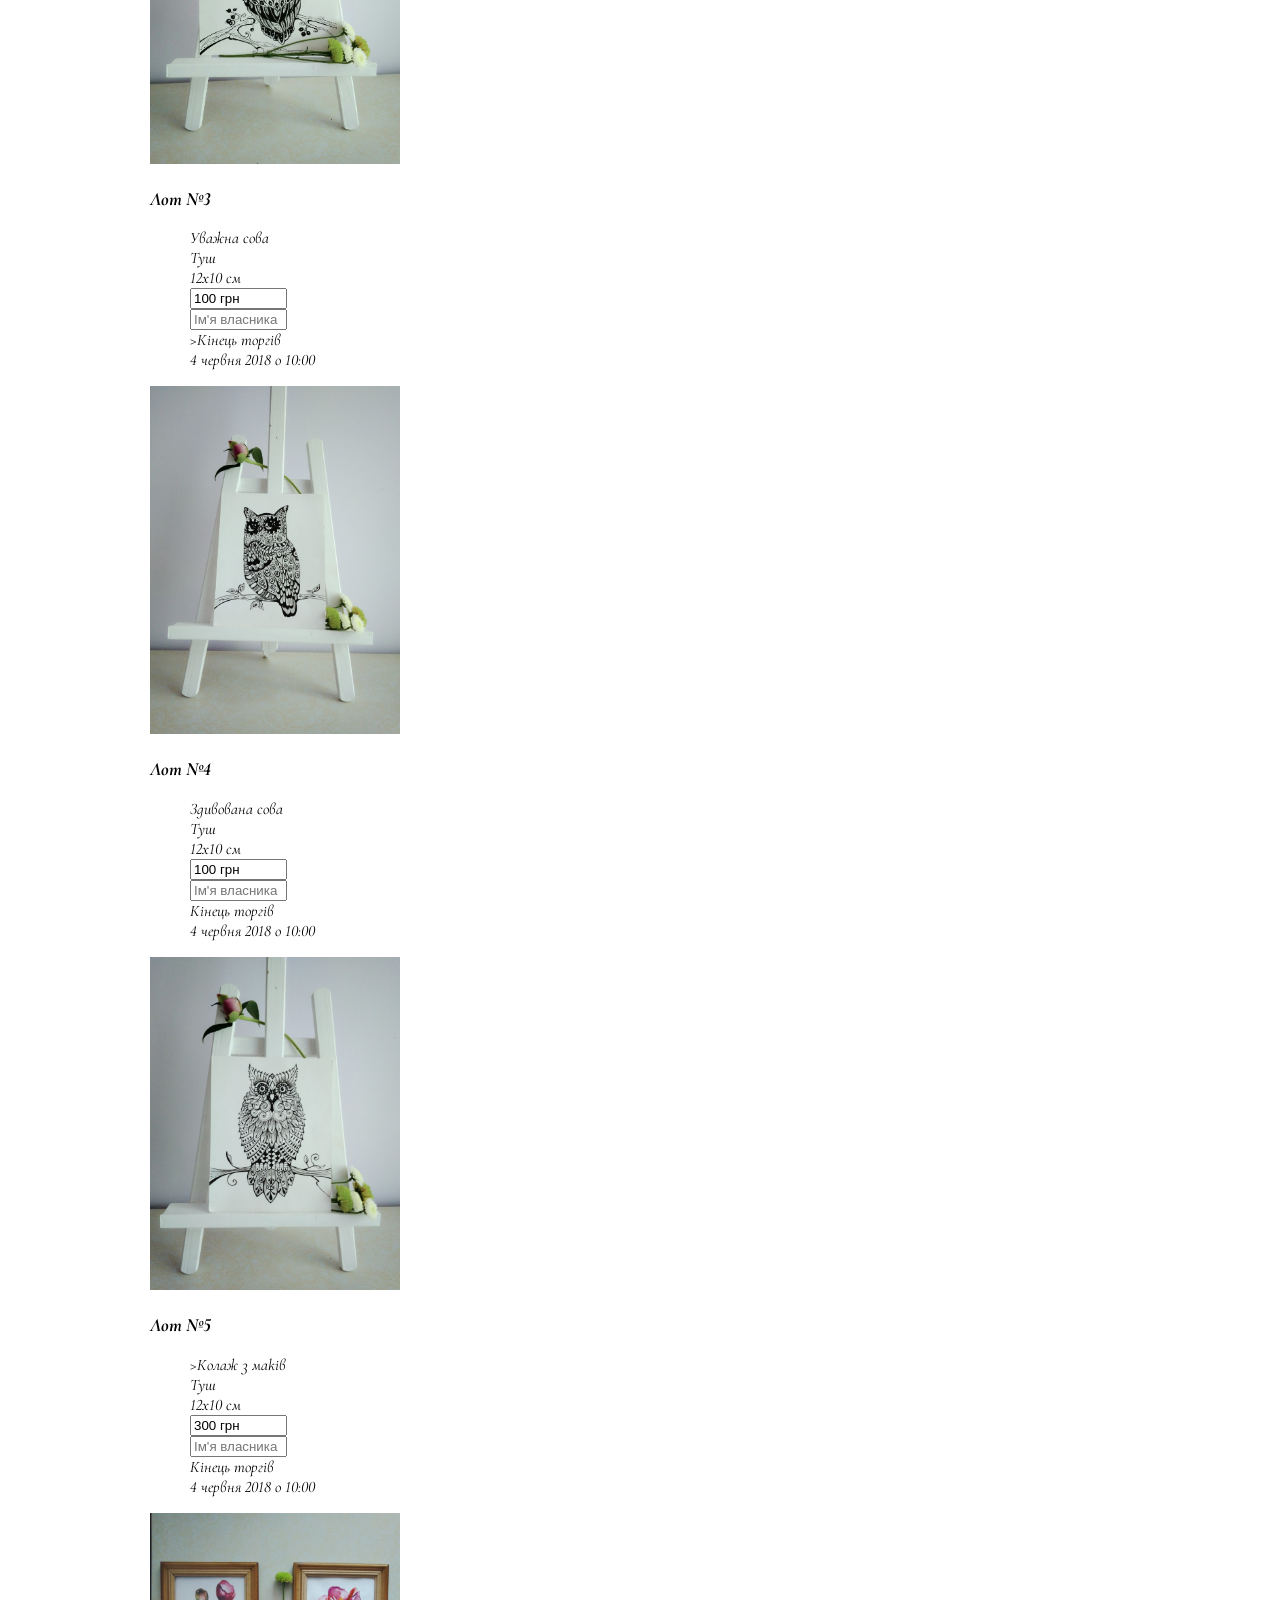
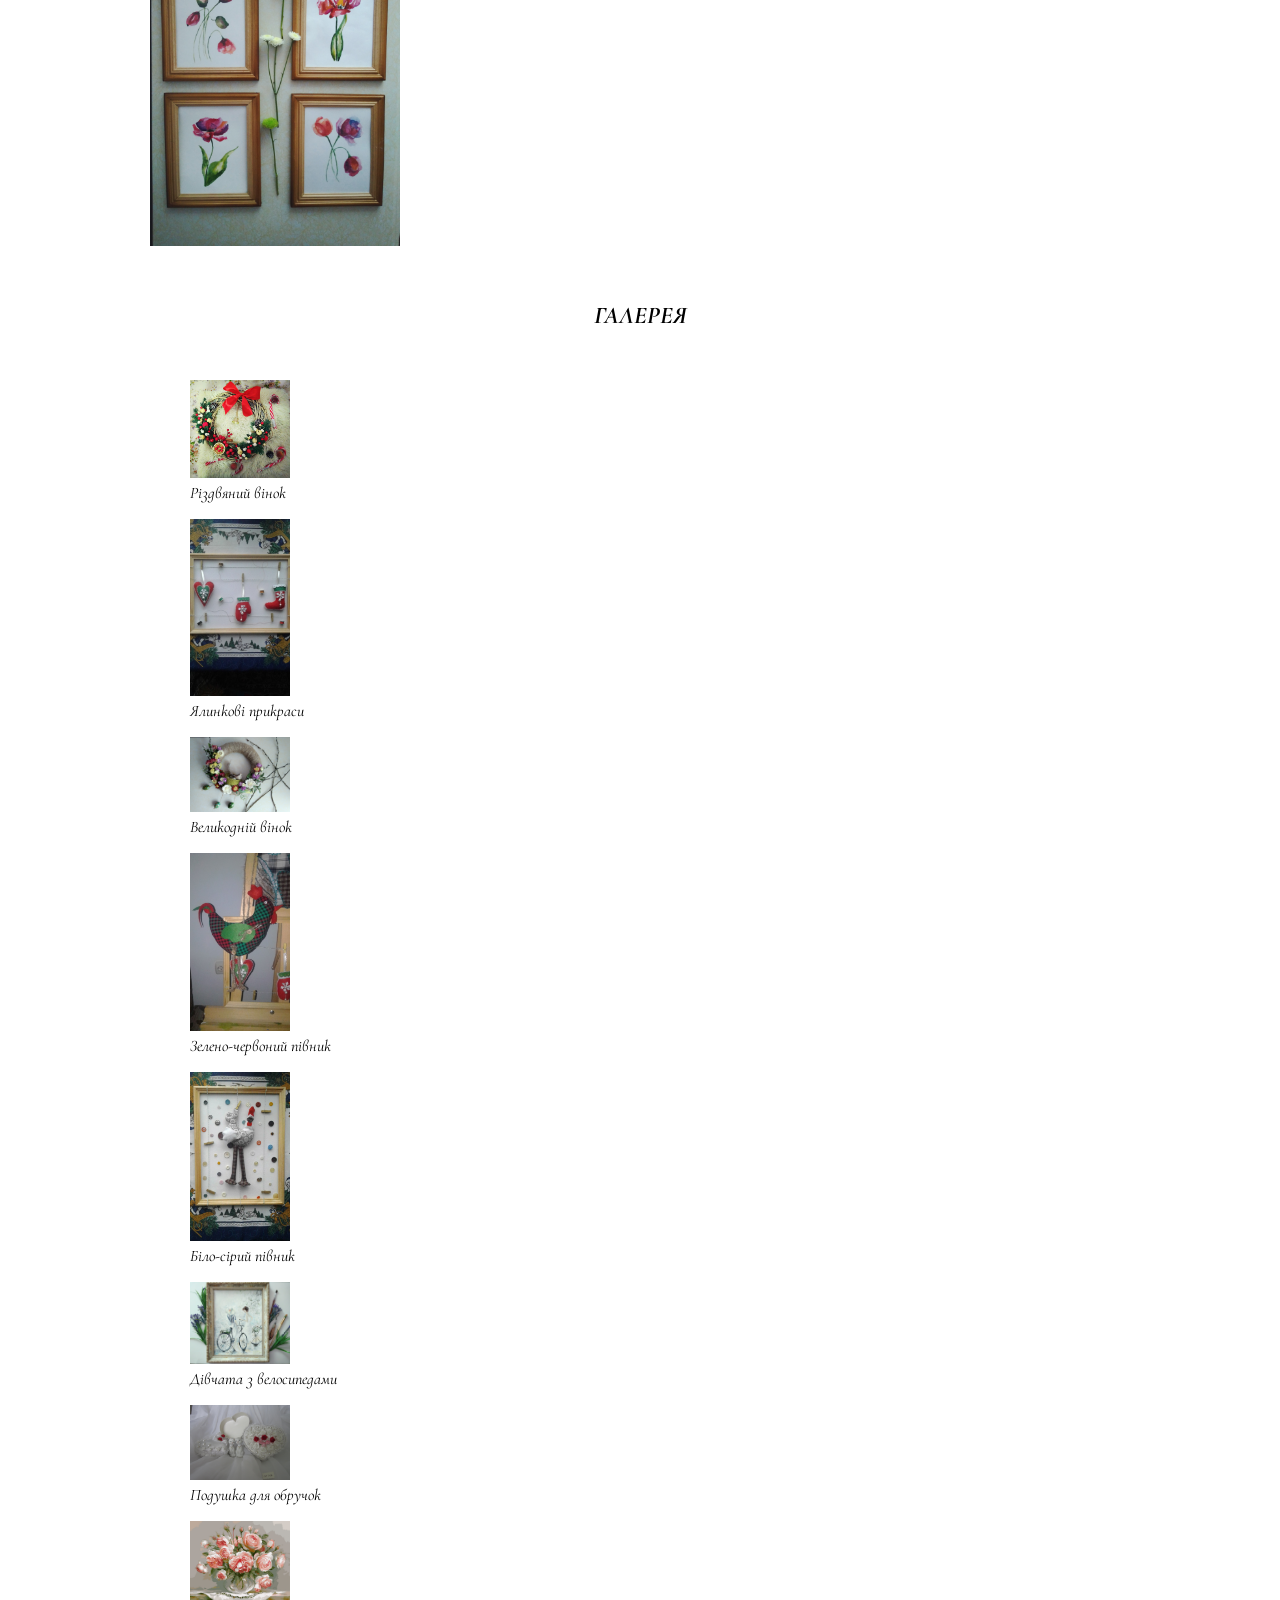
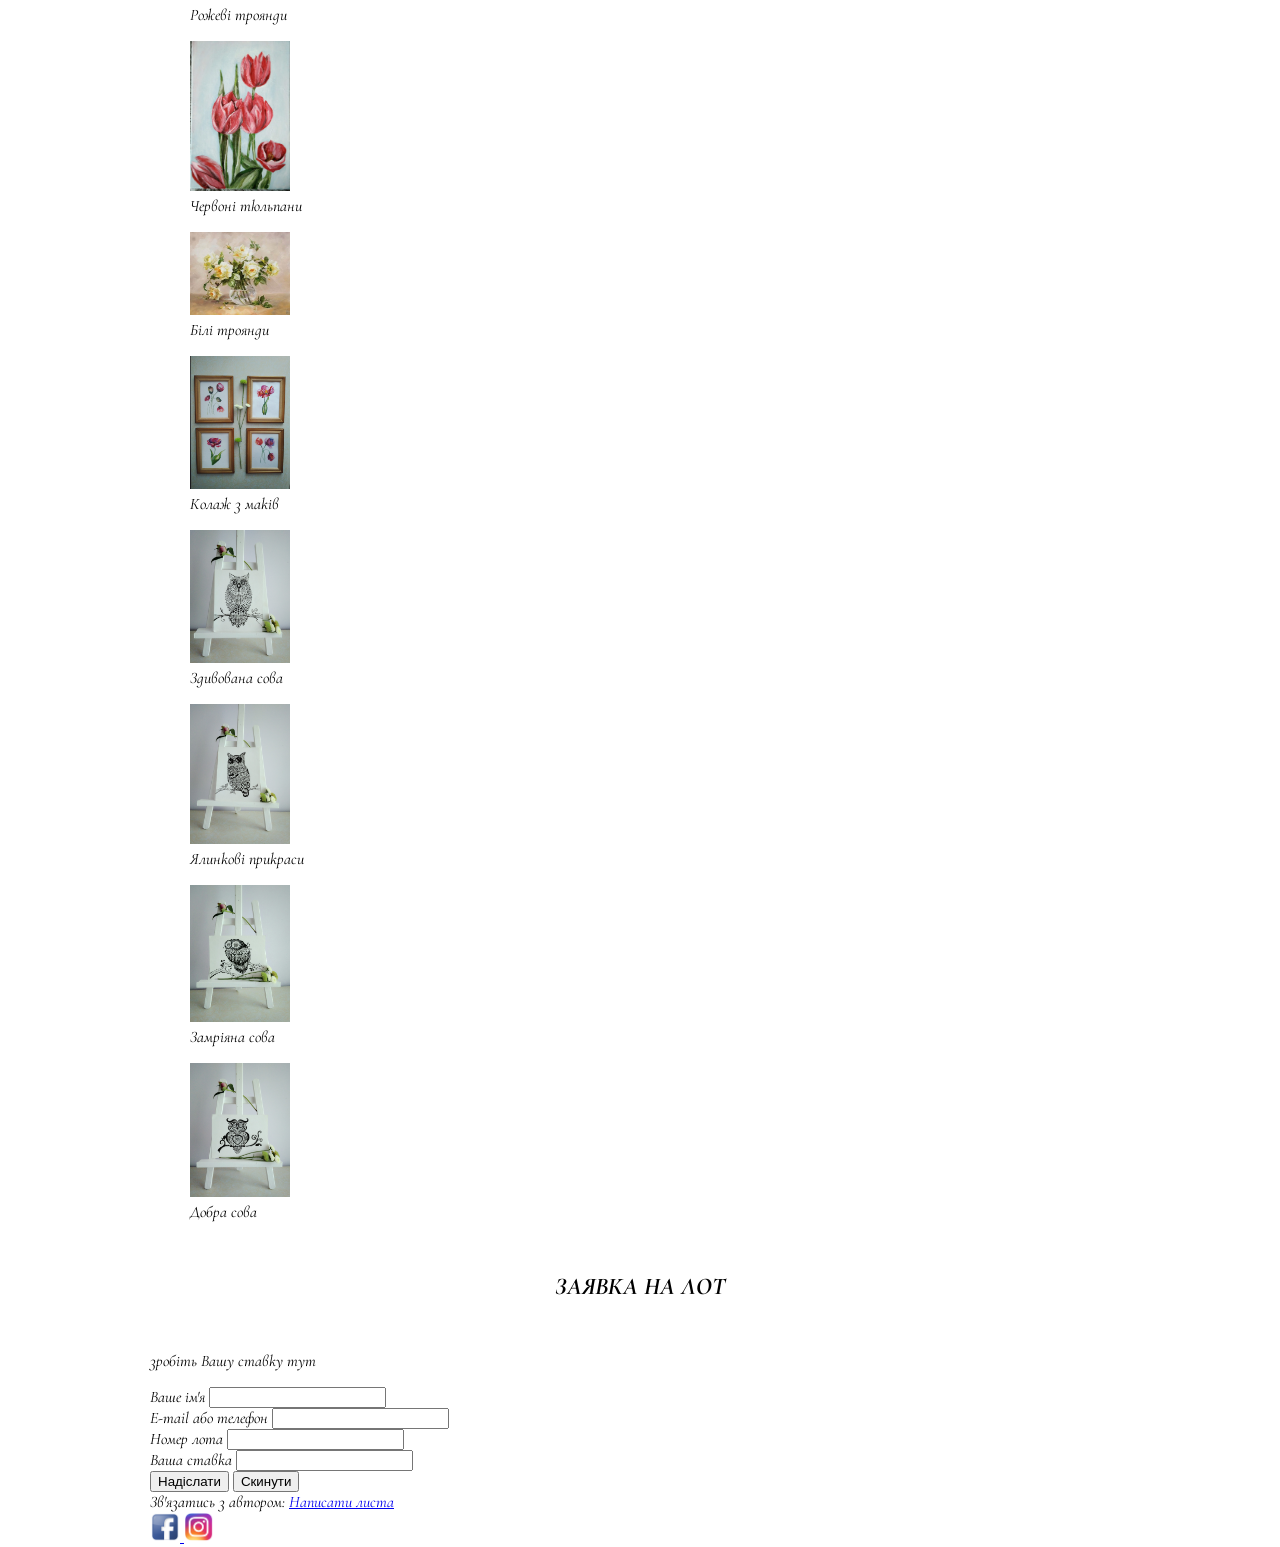
==== commit 34b7b54e: "Initial" ====
--- a/index.html
+++ b/index.html
@@ -6,42 +6,48 @@
     <meta name="viewport" content="width=device-width, initial-scale=1.0">
     <meta http-equiv="X-UA-Compatible" content="ie=edge">
     <title>Аукціон Не поспішаємо!</title>
+    <link rel="stylesheet" href="css/index.css">
 </head>
 
 <body>
     <header>
         <nav>
-            <a href="#main">ГОЛОВНА</a>
-            <a href="#auction-lots">ЛОТИ</a>
-            <a href="#gallery">ГАЛЕРЕЯ</a>
-            <a href="#bidding">ЗАЯВКА НА ЛОТ</a>
+            <form>
+                <input type="text" placeholder="Пошук...">
+                <button type="submit">
+                <img src="img/search-icon.png" alt="Пошук" width="12">
+                </button>
+            </form>
+            <ul>
+                <li><a href="#main">ГОЛОВНА</a></li>
+                <li><a href="#auction-lots">ЛОТИ</a></li>
+                <li><a href="#gallery">ГАЛЕРЕЯ</a></li>
+                <li><a href="#bidding">ЗАЯВКА НА ЛОТ</a></li>
+            </ul>
         </nav>
-        <form>
-            <input type="text" placeholder="Пошук...">
-            <button type="submit">
-                <img src="img/search-icon.png" alt="Пошук" width="12">
-            </button>
-        </form>
-        <h1 id="main">НЕ ПОСПІШАЄМО!</h1>
-        <h3><i>Аукціон <a href="mailto:https://plus.google.com/u/1/112893901224841723918">Марії Грещишин</a></i></h3>
+        <section class="top">
+            <h1 id="main">Не поспішаємо!</h1>
+            <article>
+                <h3>Аукціон <a href="mailto:https://plus.google.com/u/1/112893901224841723918">Марії Грещишин</a></h3>
+            </article>
+        </section>
     </header>
-    <section>
+    <section class="undertop">
         <p>До Вашої уваги онлайн-аукціон гарних речей!</p>
-        <article>
             <h3>Правила</h3>
             <ol>
-                <li><a href="#auction-lots"><i>Лотів тижня</i></a> є 5 - вибрані з <a href="#gallery"><i>галереї</i></a>. Якщо лоти не активовані учасниками, то наприкінці тижня оновлюються на інші.</li>
+                <li><a href="#auction-lots">Лотів тижня</a> є 5 - вибрані з <a href="#gallery">галереї</a>. Якщо лоти не активовані учасниками, то наприкінці тижня оновлюються на інші.</li>
                 <li>Стартова ціна лоту вказана безпосередньо в описі лоту - це мінімальна ставка, яку можна зробити для даного лоту.</li>
-                <li>Учасники роблять ставки тут - <a href="#bidding"><i>ЗАЯВКА НА ЛОТ</i></a>. Ставки з мінімальним кроком 10 грн від крайньої пропозиції. (Уважно заповнюйте номер лоту і Вашу ставку в формі заявки!).</li>
+                <li>Учасники роблять ставки тут - <a href="#bidding">ЗАЯВКА НА ЛОТ</a>. Ставки з мінімальним кроком 10 грн від крайньої пропозиції. (Уважно заповнюйте номер лоту і Вашу ставку в формі заявки!).</li>
                 <li>Переможцем аукціону для кожного лоту стає учасник, ставка якого є найбільшою на момент закінчення торгів.</li>
                 <li>Лот стартує з першої ставки учасника і активний протягом 7 днів.</li>
                 <li>Галерея поповнюється новими лотами регулярно.</li>
             </ol>
-        </article>
     </section>
-    <section>
+    <main>
         <h2 id="auction-lots">ЛОТИ ТИЖНЯ</h2>
-        <article>
+        <article class="lots">
+            <img src="img/heart-owl.jpg" alt="Добра сова" width="250">
             <h3>Лот №1</h3>
             <ul style="list-style-type:none">
                 <li>Добра сова</li>
@@ -56,7 +62,6 @@
                 <li>Кінець торгів</li>
                 <li><time datetime="2018-06-04 10:00">4 червня 2018 о 10:00</time></li>
             </ul>
-            <img src="img/heart-owl.jpg" alt="Добра сова" width="250">
         </article>
         <article>
             <h3>Лот №2</h3>
@@ -126,8 +131,6 @@
             </ul>
             <img src="img/collage-poppies.jpg" alt="Колаж з маків" width="250">
         </article>
-    </section>
-    <section>
         <h2 id="gallery">ГАЛЕРЕЯ</h2>
         <figure>
             <img src="img/christmas-wreath.jpg" alt="Різдвяний вінок" width="100">
@@ -189,31 +192,29 @@
             <img src="img/heart-owl.jpg" alt="Добра сова" width="100">
             <figcaption>Добра сова</figcaption>
         </figure>
-    </section>
-    <section>
         <h2 id="bidding">ЗАЯВКА НА ЛОТ</h2>
         <p>зробіть Вашу ставку тут</p>
         <form method="POST" action="https://formspree.io/natalihreshchyshyn@gmail.com">
-            <label><i>Ваше ім'я</i>
+            <label>Ваше ім'я
                 <input type="text" name="client-name" required>
             </label>
             <br>
-            <label><i>E-mail або телефон</i>
+            <label>E-mail або телефон
                 <input type="text" name="client-connection" required>
             </label>
             <br>
-            <label><i>Номер лота</i>
+            <label>Номер лота
                 <input type="text" name="lots-number" required>
             </label>
             <br>
-            <label><i>Ваша ставка</i>
+            <label>Ваша ставка
                 <input type="text" name="client-bid" required>
             </label>
             <br>
             <input type="submit" value="Надіслати">
             <input type="reset" value="Скинути">
         </form>
-    </section>
+    </main>
     <footer>
         <nav>Зв'язатись з автором:
             <a href="form.html">Написати листа</a>
--- a/css/index.css
+++ b/css/index.css
@@ -0,0 +1,96 @@
+@import url('https://fonts.googleapis.com/css?family=Cormorant+Infant');
+
+:root {
+    font-family: 'Cormorant Infant', Arial;
+    font-style: italic;
+}
+
+body {
+    max-width: 980px;
+    margin: auto;
+}
+
+header {
+    height: 700px;
+    background-image: url(../img/hands.jpg);
+    background-size: cover;
+    background-position: center;
+}
+
+header nav {
+    display: flex;
+}
+
+header nav form {
+    display: flex;
+    margin: 14px 0;
+}
+
+header nav ul {
+    display: flex;
+    flex: 1;
+    justify-content: flex-end;
+    align-items: center;
+}
+
+header nav ul li {
+    list-style-type: none;
+    margin: 0 2%;
+}
+
+header nav ul li a {
+    font-weight: bold;
+    text-transform: uppercase;
+    text-decoration: none;
+    color: green;
+}
+
+header .top h1{
+    display: flex;
+    flex: 1;
+    justify-content: center;
+    margin: 50px 0 0 0;
+    text-transform: uppercase;
+}
+
+header .top article h3 {
+    display: flex;
+    margin: 0 0 20;
+    margin-left: 60%;
+}
+
+header .top article h3 a {
+    text-decoration: none;
+    color: green;
+    padding: 0 5px;
+}
+
+.undertop {
+    display: flex;
+    flex-direction: column;
+    margin: -530px 0 0 0;
+}
+
+.undertop p, .undertop h3 {
+    display: flex;
+    margin-left: 60%;
+    font-weight: bold;
+}
+
+.undertop ol {
+    margin-left: 50%; 
+    font-weight: bold;
+    color: hsl(20, 100%, 40%); 
+}
+.undertop ol li a {
+    text-decoration: none;
+    color: green;
+}
+
+main h2 {
+    display: flex;
+    flex: 1;
+    justify-content: center;
+    margin: 50px 0;
+    text-transform: uppercase;
+}
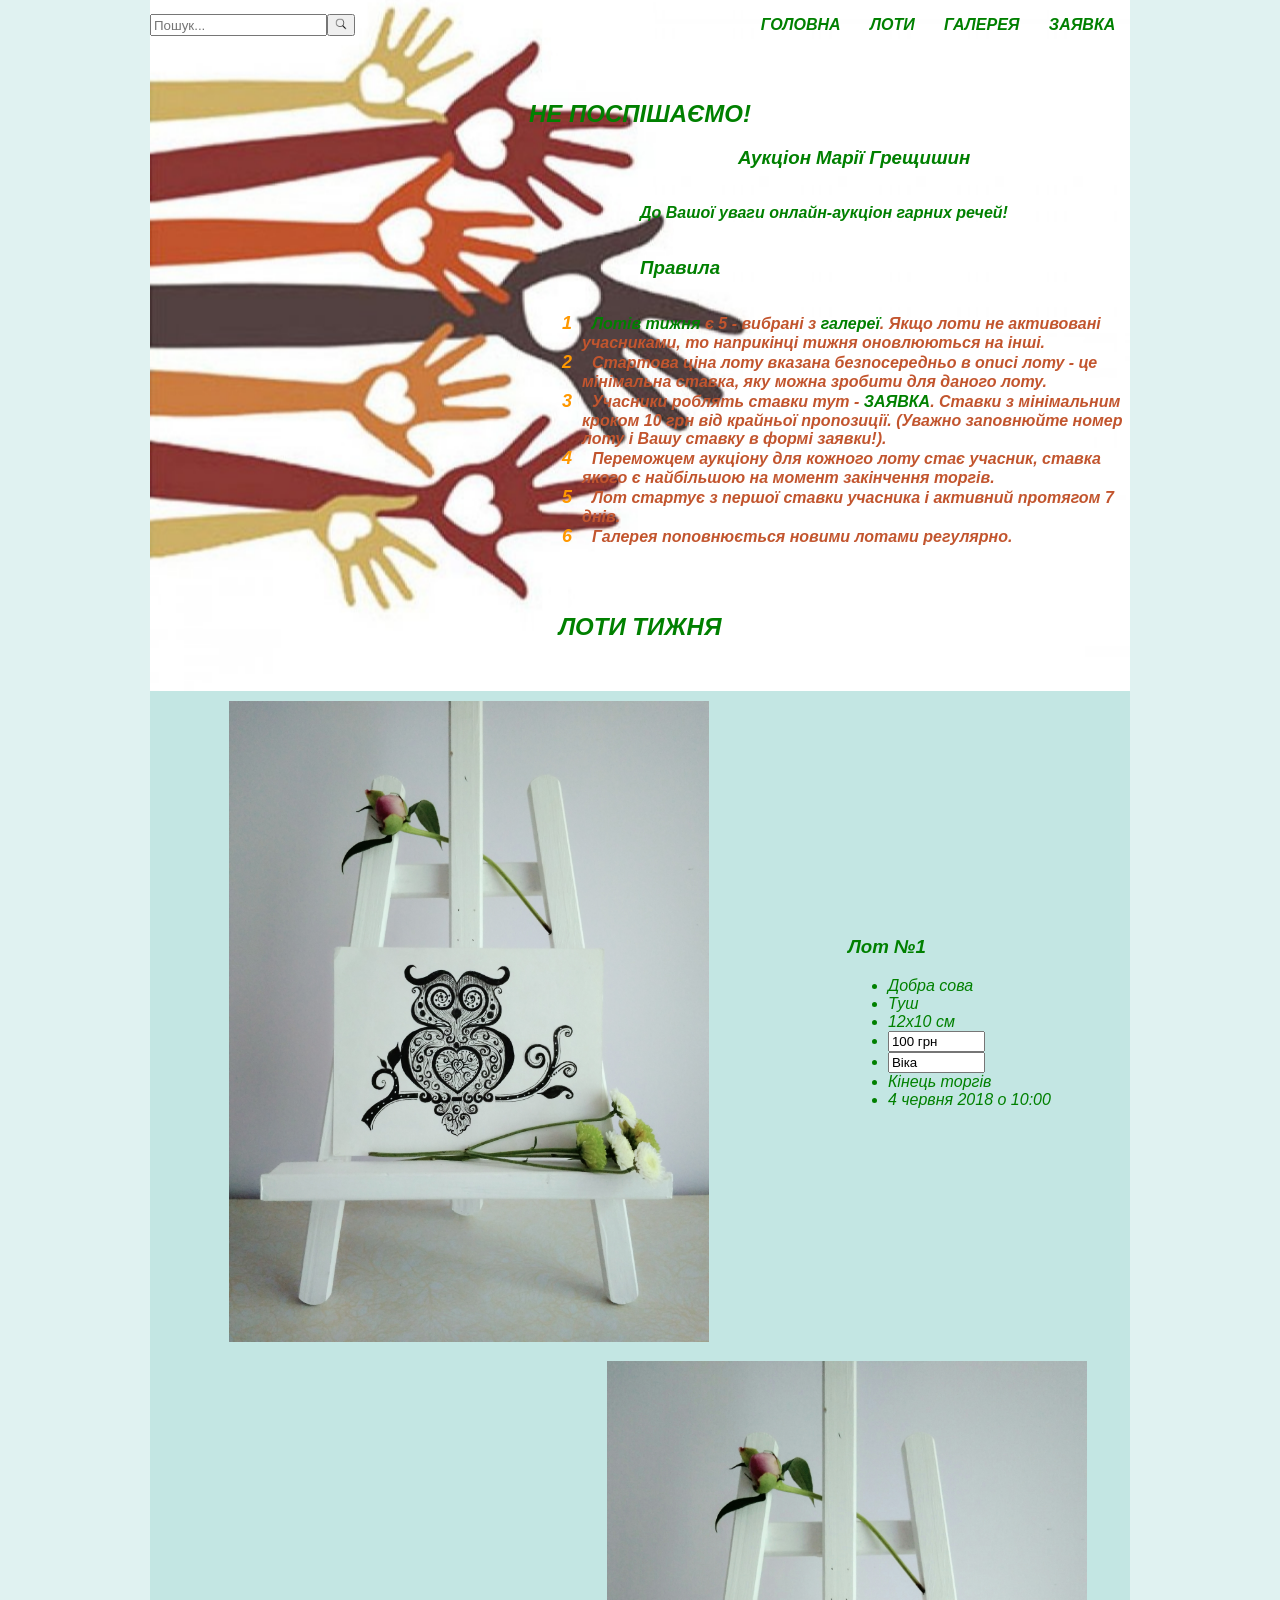
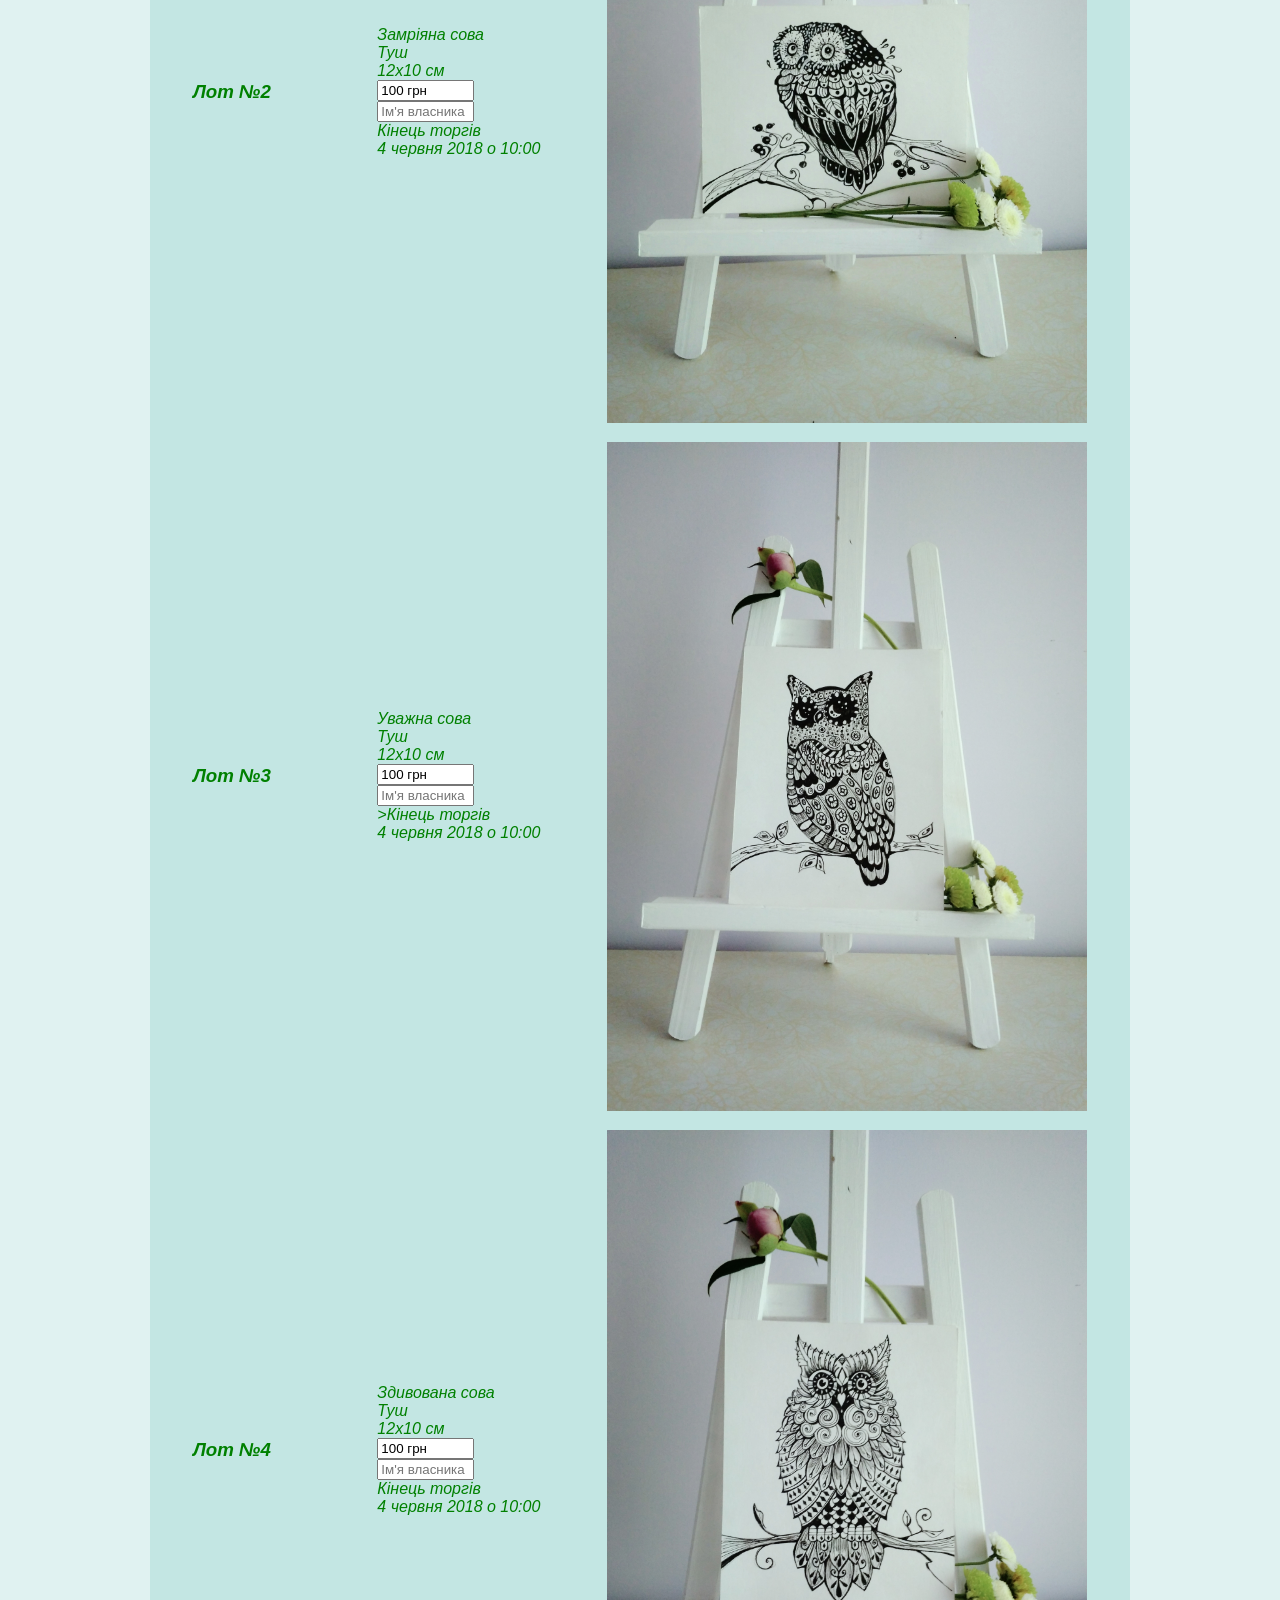
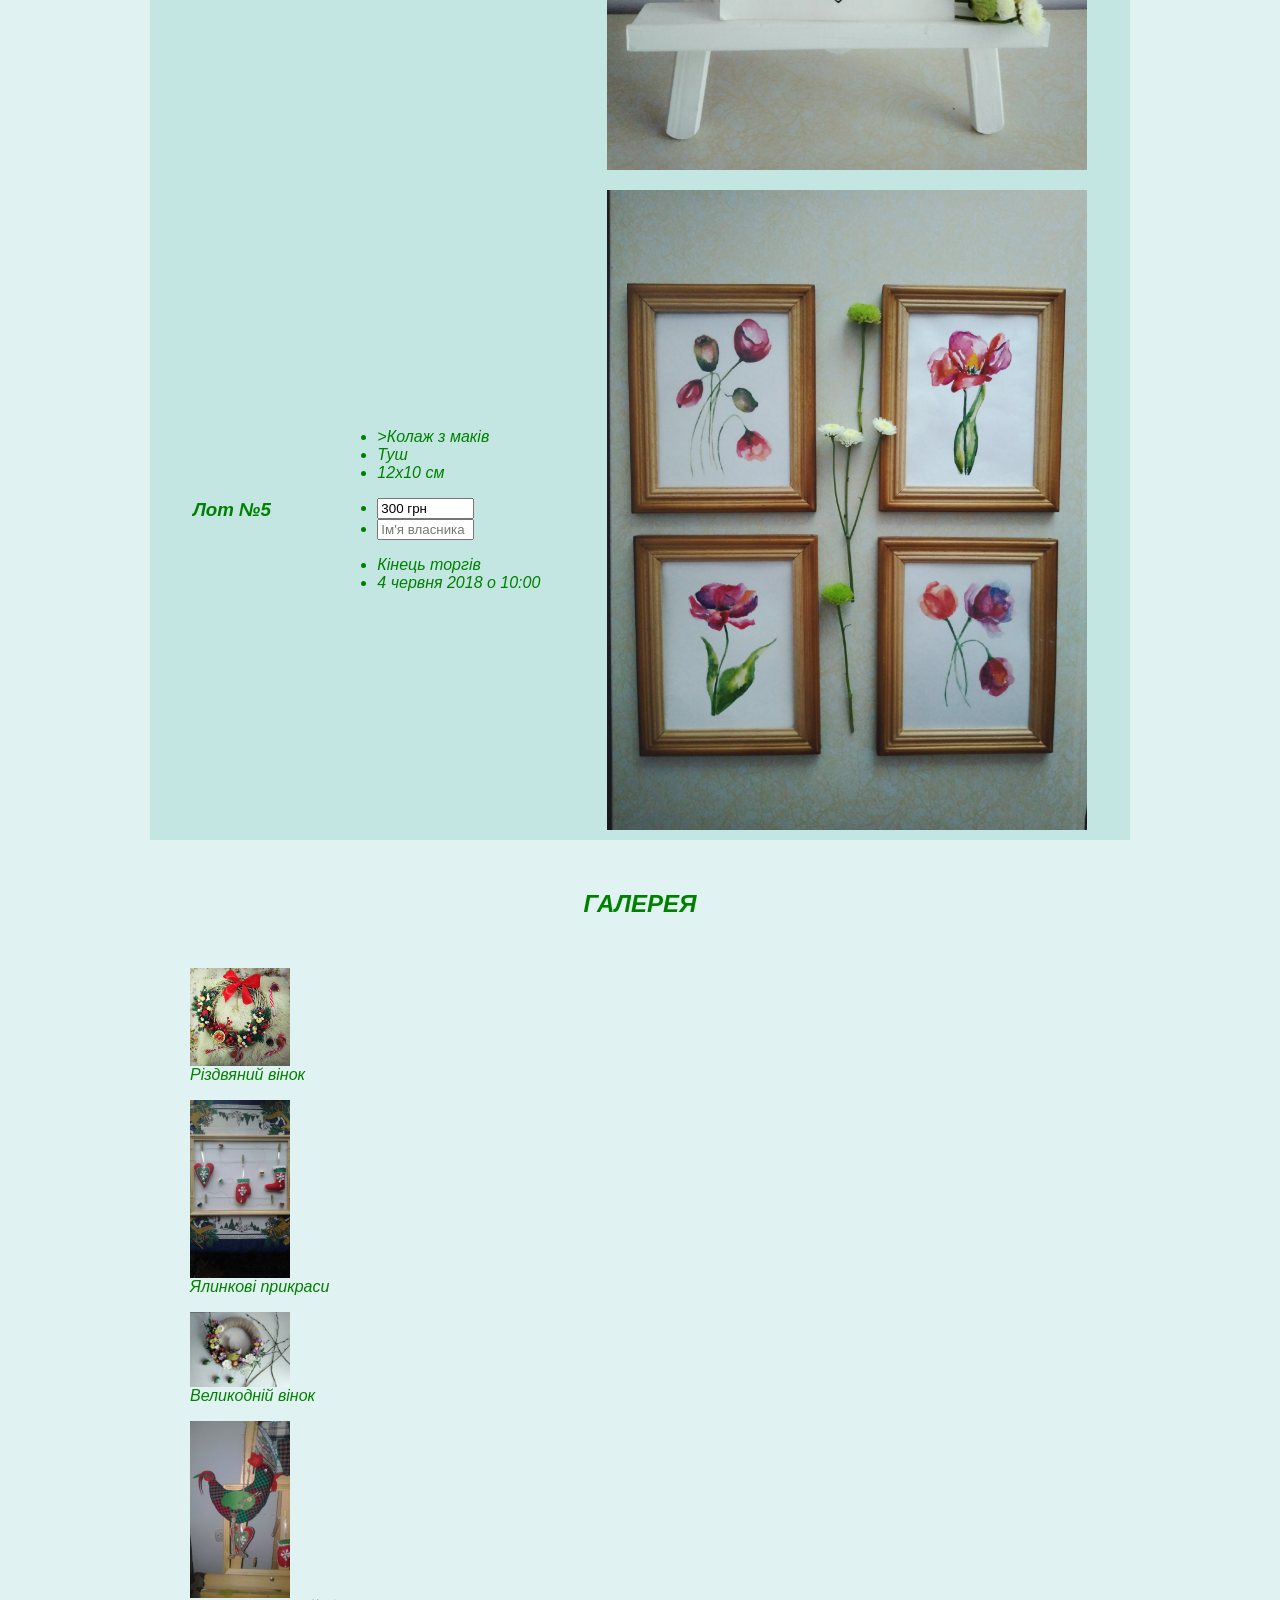
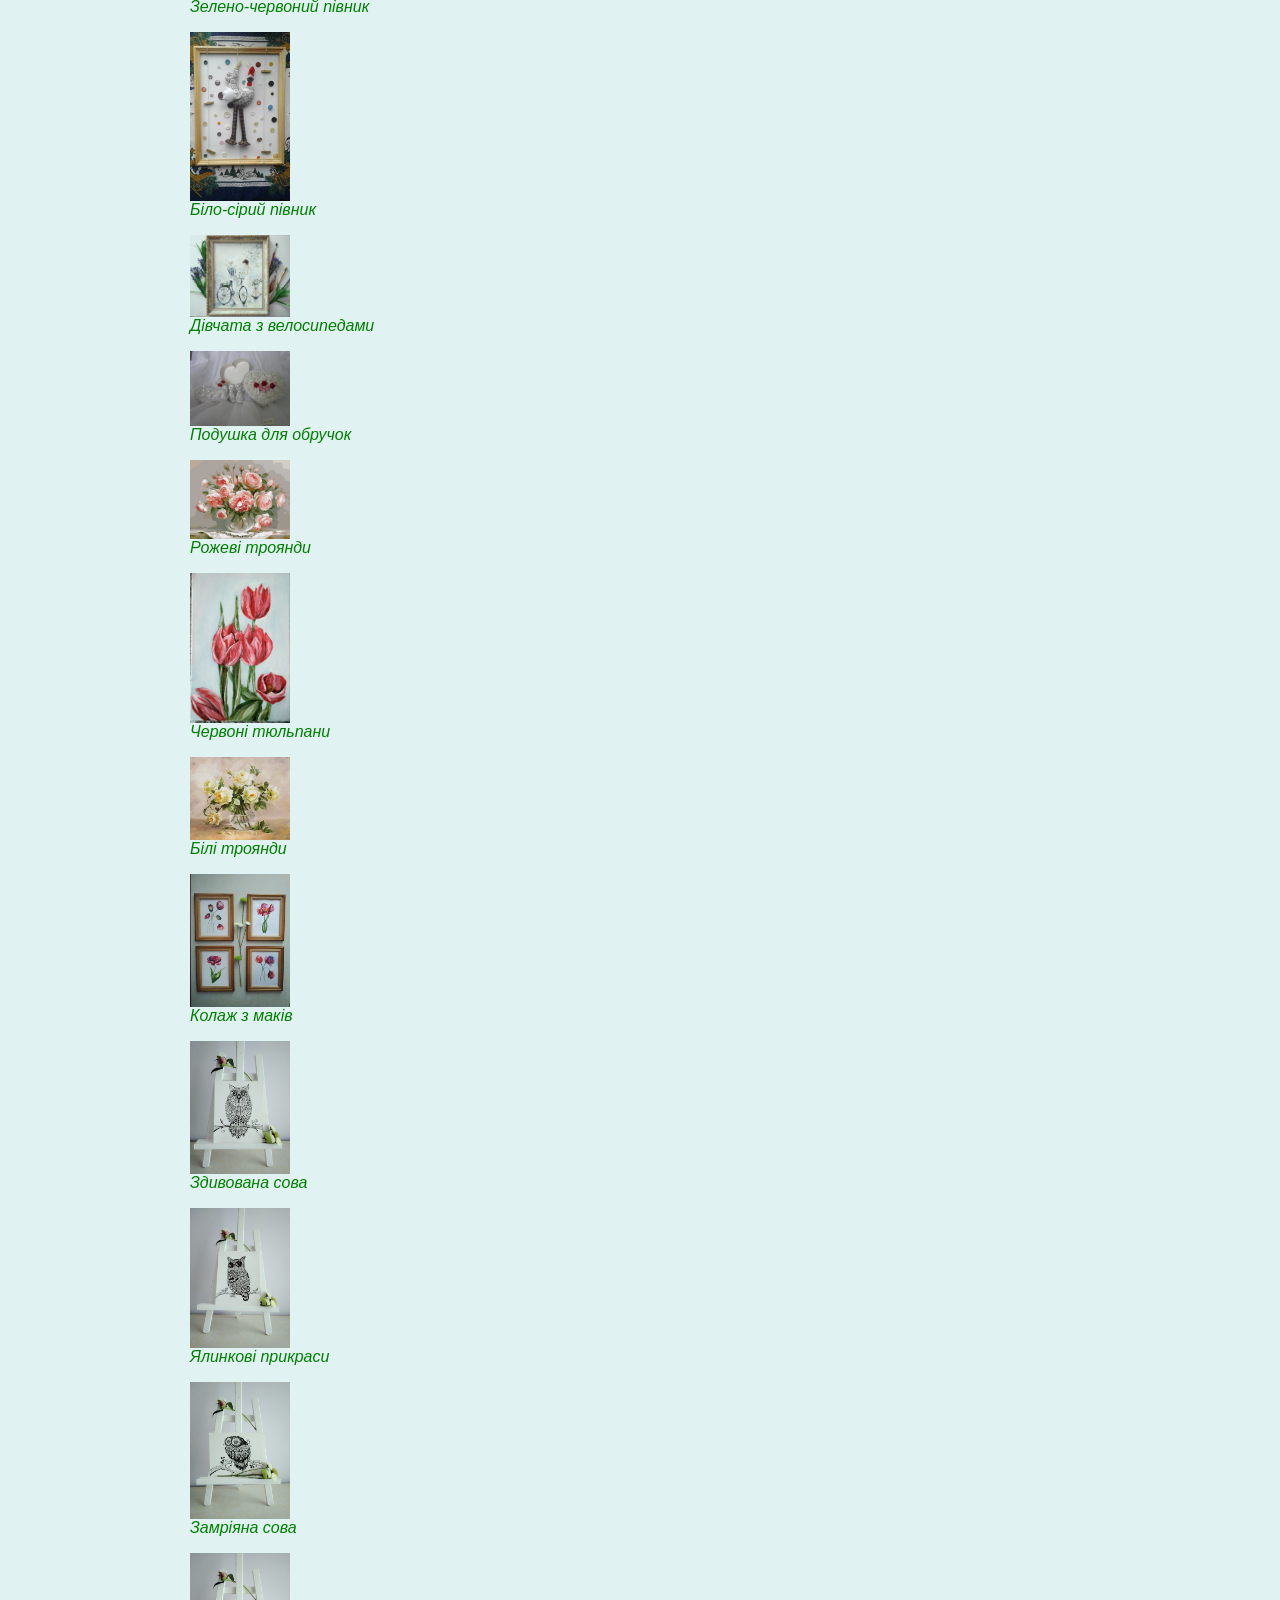
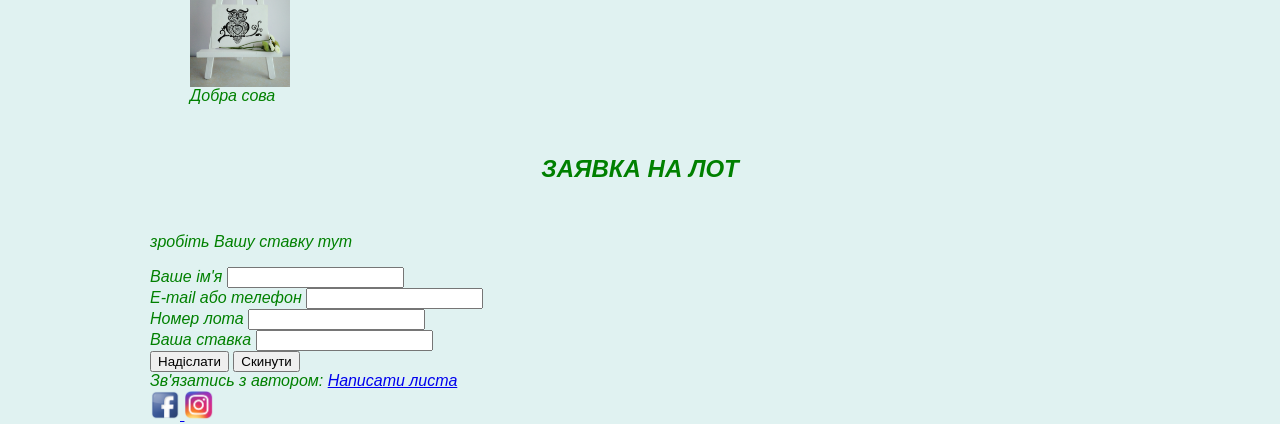
==== commit 3f03ede3: "Initial" ====
--- a/index.html
+++ b/index.html
@@ -22,7 +22,7 @@
                 <li><a href="#main">ГОЛОВНА</a></li>
                 <li><a href="#auction-lots">ЛОТИ</a></li>
                 <li><a href="#gallery">ГАЛЕРЕЯ</a></li>
-                <li><a href="#bidding">ЗАЯВКА НА ЛОТ</a></li>
+                <li><a href="#bidding">ЗАЯВКА</a></li>
             </ul>
         </nav>
         <section class="top">
@@ -33,12 +33,13 @@
         </section>
     </header>
     <section class="undertop">
+        <br>
         <p>До Вашої уваги онлайн-аукціон гарних речей!</p>
             <h3>Правила</h3>
             <ol>
                 <li><a href="#auction-lots">Лотів тижня</a> є 5 - вибрані з <a href="#gallery">галереї</a>. Якщо лоти не активовані учасниками, то наприкінці тижня оновлюються на інші.</li>
                 <li>Стартова ціна лоту вказана безпосередньо в описі лоту - це мінімальна ставка, яку можна зробити для даного лоту.</li>
-                <li>Учасники роблять ставки тут - <a href="#bidding">ЗАЯВКА НА ЛОТ</a>. Ставки з мінімальним кроком 10 грн від крайньої пропозиції. (Уважно заповнюйте номер лоту і Вашу ставку в формі заявки!).</li>
+                <li>Учасники роблять ставки тут - <a href="#bidding">ЗАЯВКА</a>. Ставки з мінімальним кроком 10 грн від крайньої пропозиції. (Уважно заповнюйте номер лоту і Вашу ставку в формі заявки!).</li>
                 <li>Переможцем аукціону для кожного лоту стає учасник, ставка якого є найбільшою на момент закінчення торгів.</li>
                 <li>Лот стартує з першої ставки учасника і активний протягом 7 днів.</li>
                 <li>Галерея поповнюється новими лотами регулярно.</li>
@@ -48,22 +49,24 @@
         <h2 id="auction-lots">ЛОТИ ТИЖНЯ</h2>
         <article class="lots">
             <img src="img/heart-owl.jpg" alt="Добра сова" width="250">
-            <h3>Лот №1</h3>
-            <ul style="list-style-type:none">
-                <li>Добра сова</li>
-                <li>Туш</li>
-                <li>12x10 см</li>
-                <li>
-                    <input type="text" name="price" value="100 грн" size=10 readonly>
-                </li>
-                <li>
-                    <input type="text" name="owner-name" value="Віка" size=10 readonly>
-                </li>
-                <li>Кінець торгів</li>
-                <li><time datetime="2018-06-04 10:00">4 червня 2018 о 10:00</time></li>
-            </ul>
-        </article>
-        <article>
+            <div>
+                <h3>Лот №1</h3>
+                <ul>
+                    <li>Добра сова</li>
+                    <li>Туш</li>
+                    <li>12x10 см</li>
+                    <li>
+                        <input type="text" name="price" value="100 грн" size=10 readonly>
+                    </li>
+                    <li>
+                        <input type="text" name="owner-name" value="Віка" size=10 readonly>
+                    </li>
+                    <li>Кінець торгів</li>
+                    <li><time datetime="2018-06-04 10:00">4 червня 2018 о 10:00</time></li>
+                </ul>
+            </div>    
+        </article>
+        <article class="lots">
             <h3>Лот №2</h3>
             <ul style="list-style-type:none">
                 <li>Замріяна сова</li>
@@ -80,7 +83,7 @@
             </ul>
             <img src="img/dreaming-owl.jpg" alt="Замріяна сова" width="250">
         </article>
-        <article>
+        <article class="lots">
             <h3>Лот №3</h3>
             <ul style="list-style-type:none">
                 <li>Уважна сова</li>
@@ -97,7 +100,7 @@
             </ul>
             <img src="img/careful-owl.jpg" alt="Уважна сова" width="250">
         </article>
-        <article>
+        <article class="lots">
             <h3>Лот №4</h3>
             <ul style="list-style-type:none">
                 <li>Здивована сова</li>
@@ -114,18 +117,18 @@
             </ul>
             <img src="img/surprised-owl.jpg" alt="Здивована сова" width="250">
         </article>
-        <article>
+        <article class="lots">
             <h3>Лот №5</h3>
-            <ul style="list-style-type:none">
+            <ul>
                 <li>>Колаж з маків</li>
                 <li>Туш</li>
-                <li>12x10 см</li>
+                <li>12x10 см</li><p></p>
                 <li>
                     <input type="text" name="price" value="300 грн" size=10 readonly>
                 </li>
                 <li>
                     <input type="text" name="owner-name" value="" placeholder="Ім'я власника" size=10 readonly>
-                </li>
+                </li><p></p>
                 <li>Кінець торгів</li>
                 <li><time datetime="2018-06-04 10:00">4 червня 2018 о 10:00</time></li>
             </ul>
--- a/css/index.css
+++ b/css/index.css
@@ -1,8 +1,10 @@
-@import url('https://fonts.googleapis.com/css?family=Cormorant+Infant');
+/*@import url('https://fonts.googleapis.com/css?family=Cormorant+Infant');*/
 
 :root {
-    font-family: 'Cormorant Infant', Arial;
+    font-family: 'Helvetica', Arial;
     font-style: italic;
+    color: green;
+    background-color: #e0f2f1
 }
 
 body {
@@ -45,7 +47,7 @@
     color: green;
 }
 
-header .top h1{
+header .top h1 {
     display: flex;
     flex: 1;
     justify-content: center;
@@ -71,17 +73,33 @@
     margin: -530px 0 0 0;
 }
 
-.undertop p, .undertop h3 {
-    display: flex;
-    margin-left: 60%;
+.undertop p,
+.undertop h3 {
+    display: flex;
+    margin-left: 50%;
     font-weight: bold;
 }
 
 .undertop ol {
-    margin-left: 50%; 
+    margin-left: 40%;
     font-weight: bold;
-    color: hsl(20, 100%, 40%); 
-}
+    color: hsl(16, 62%, 47%);
+    list-style-type: none;
+}
+
+.undertop ol li {
+    counter-increment: myCounter;
+}
+
+.undertop ol li::before {
+    content: counter(myCounter);
+    color: #ff9800;
+    font-size: large;
+    position: relative;
+    top: 0;
+    left: -20px;
+}
+
 .undertop ol li a {
     text-decoration: none;
     color: green;
@@ -94,3 +112,92 @@
     margin: 50px 0;
     text-transform: uppercase;
 }
+
+.lots {
+    display: flex;
+    flex-direction: row;
+    justify-content: space-around;
+    align-items: center;
+    border: 2px;
+    padding: 1%;
+    background-color: #c3e6e3
+}
+
+.lots img {
+    width: 50%;
+}
+
+/*.lots h3, .lots ul {*/
+/*    display: flex;*/
+/*    flex-direction: column;*/
+/*    align-items: flex-end;*/
+/*}*/
+
+main figure {
+    display: flex;
+    flex-direction: column;
+}
+
+@media (max-width: 600px) {
+    header {
+    height: 700px;
+    }
+    
+    header nav form {
+        display: grid;
+        grid-template: 1fr 3fr / 6fr 1fr; 
+    }
+    
+    header nav ul {
+        display: flex;
+        flex-direction: column;
+        align-items: flex-end;
+    }
+    
+    header .top h1 {
+        margin: 15px 0 0 0;
+    }
+}   
+
+@media (max-width: 750px) {
+    header .top article h3, .undertop p, .undertop h3 {
+        margin-left: 40%;
+    }
+    
+    .undertop ol {
+    margin-left: 30%;
+    font-size: 15px;
+    }
+}
+
+@media (max-width: 420px) {
+    header .top article h3 {
+        font-size: 15px;
+    }
+    
+    .undertop ol {
+        font-size: smaller;
+    }
+}
+
+@media (max-width: 270px) {
+    header .top article h3, .undertop p, .undertop h3 {
+        font-size: 12px;
+    }
+}
+
+@media (min-width: 750px) {
+    .lots {
+        display: 
+}
+
+@media (min-width: 980px) {
+    .lots {
+        grid-template-columns: repeat(3, 1fr);
+    }
+}
+
+
+
+
+
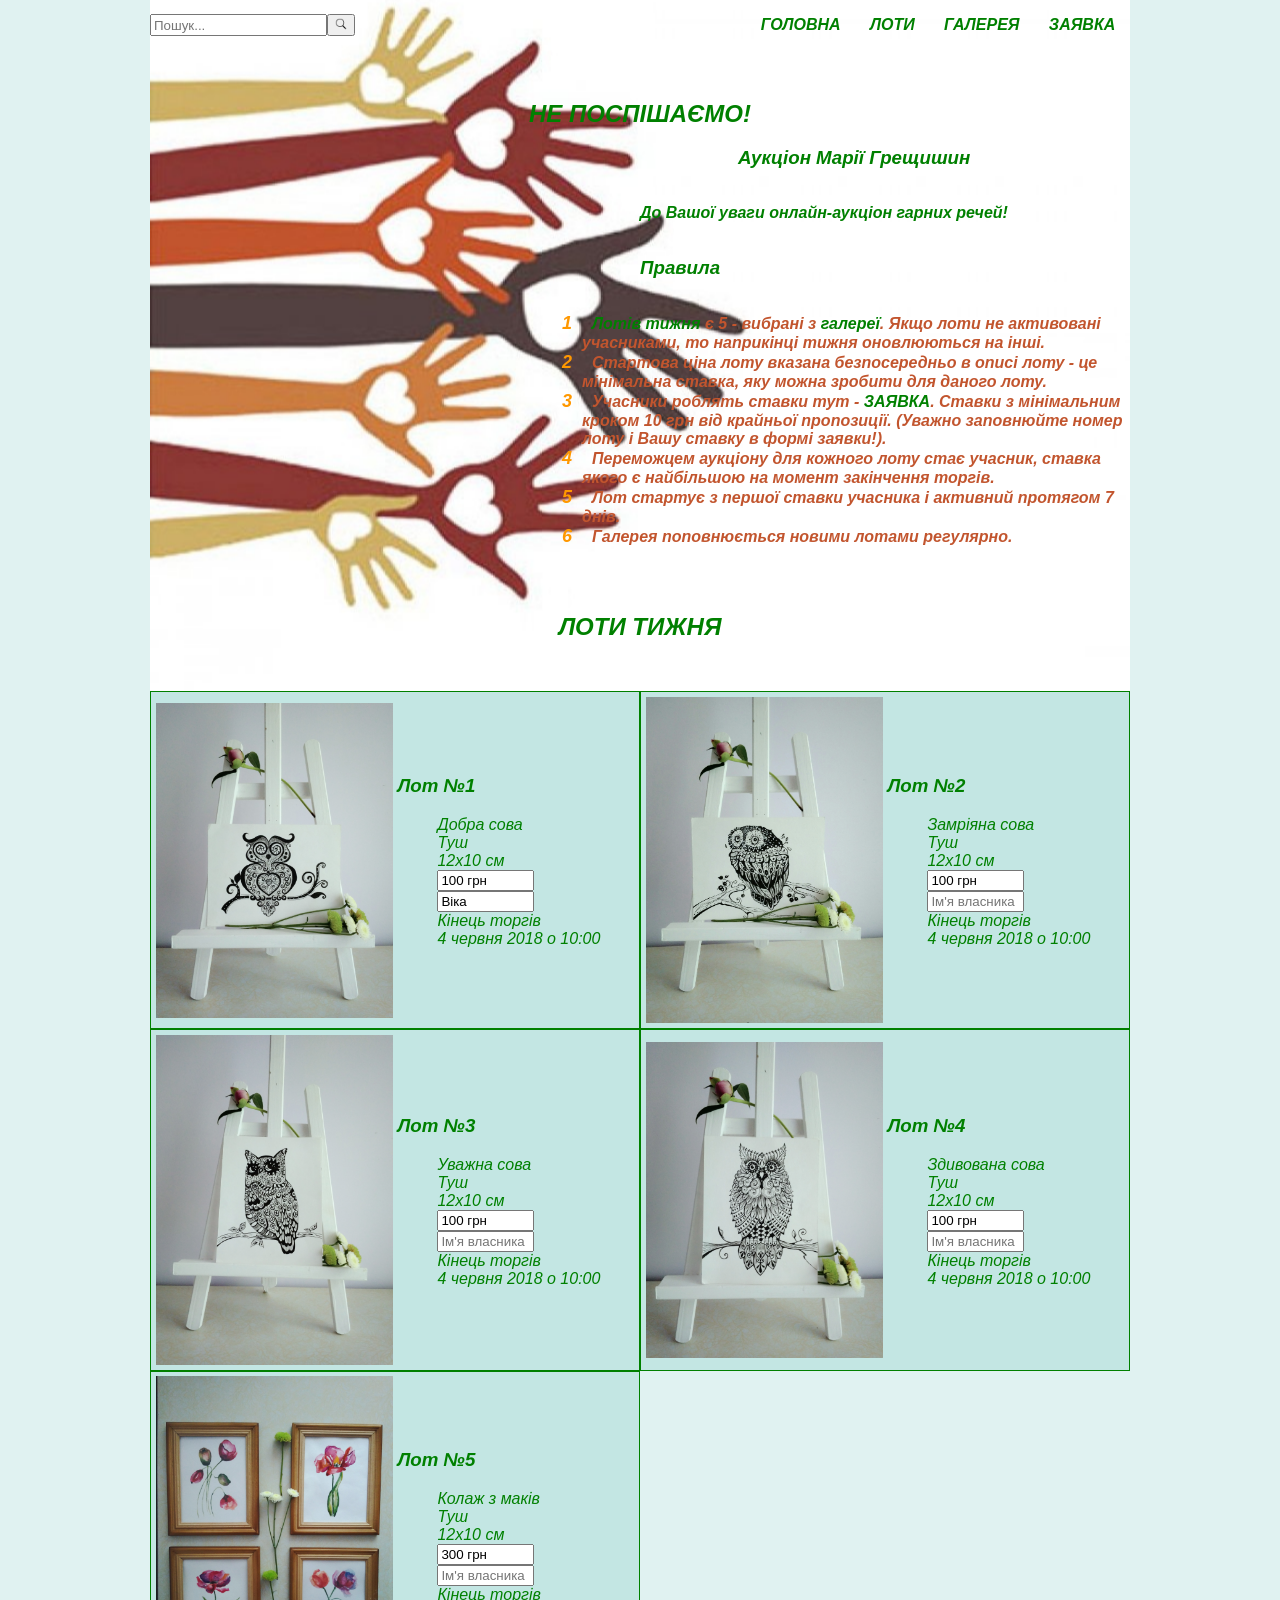
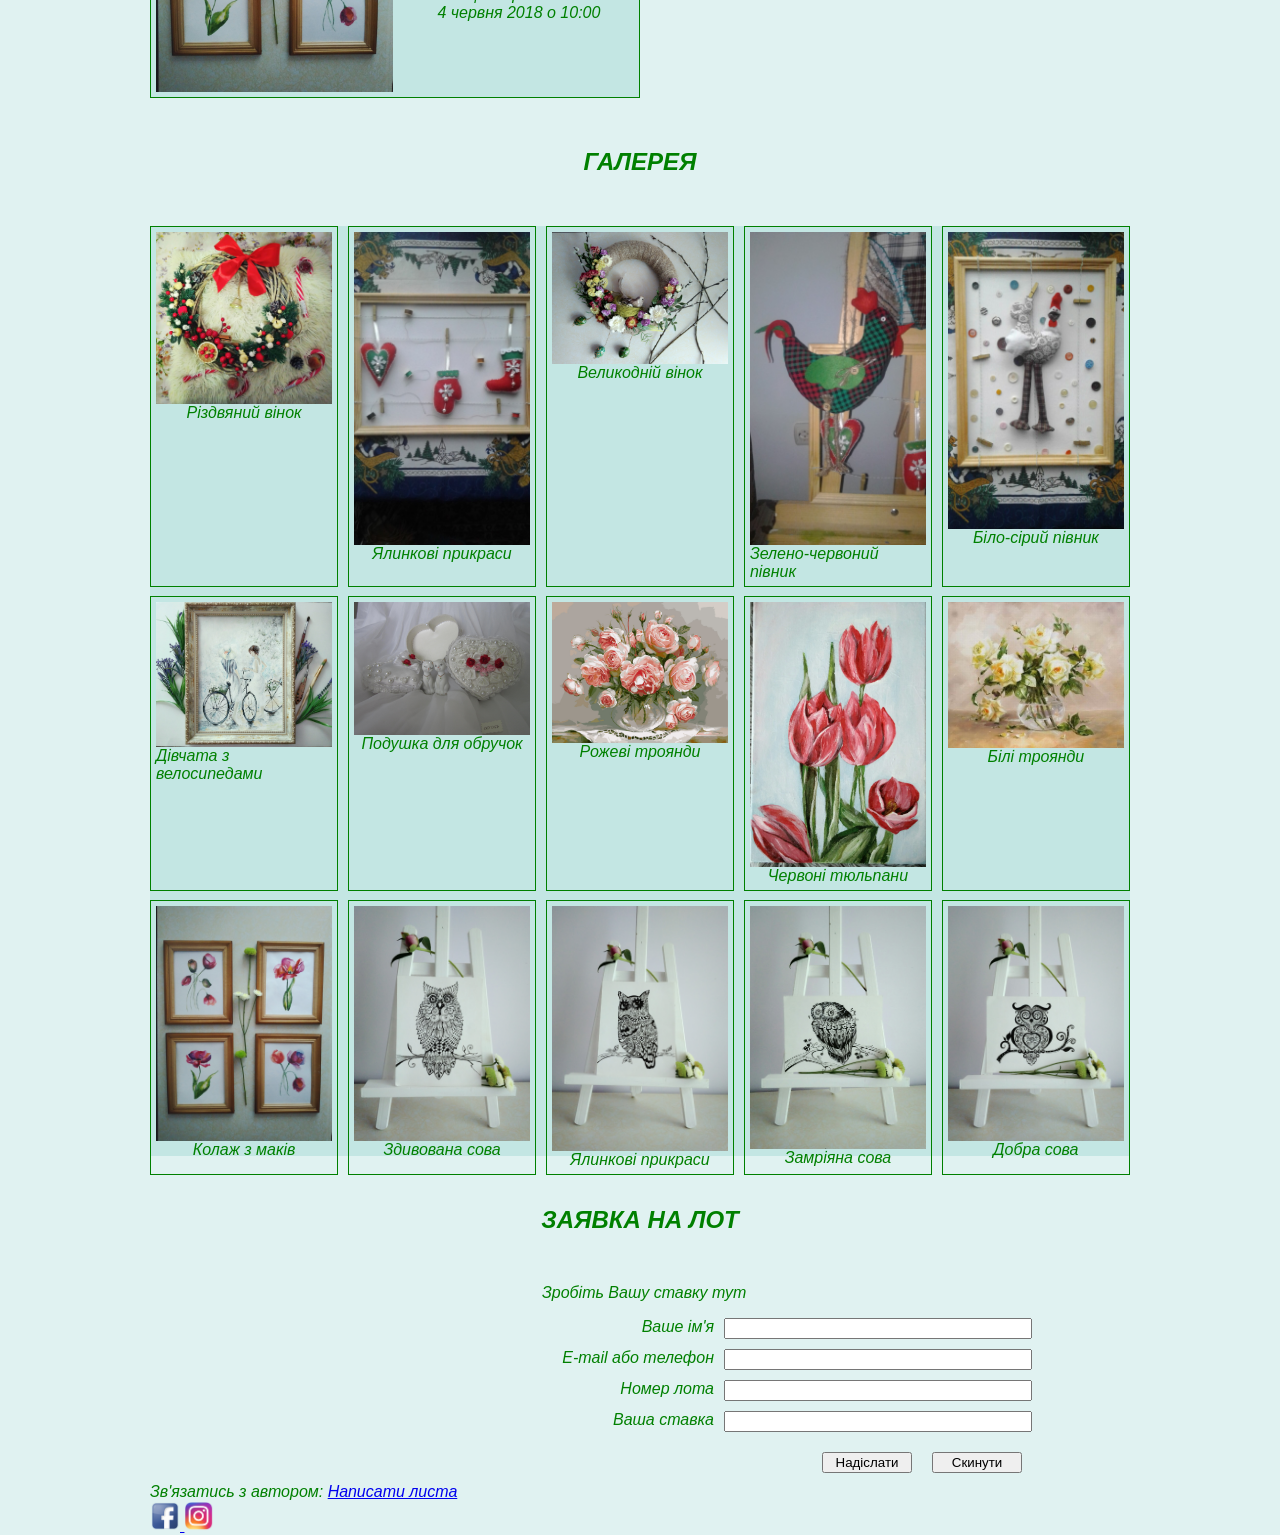
==== commit f356d82a: "Initial" ====
--- a/index.html
+++ b/index.html
@@ -35,187 +35,201 @@
     <section class="undertop">
         <br>
         <p>До Вашої уваги онлайн-аукціон гарних речей!</p>
-            <h3>Правила</h3>
-            <ol>
-                <li><a href="#auction-lots">Лотів тижня</a> є 5 - вибрані з <a href="#gallery">галереї</a>. Якщо лоти не активовані учасниками, то наприкінці тижня оновлюються на інші.</li>
-                <li>Стартова ціна лоту вказана безпосередньо в описі лоту - це мінімальна ставка, яку можна зробити для даного лоту.</li>
-                <li>Учасники роблять ставки тут - <a href="#bidding">ЗАЯВКА</a>. Ставки з мінімальним кроком 10 грн від крайньої пропозиції. (Уважно заповнюйте номер лоту і Вашу ставку в формі заявки!).</li>
-                <li>Переможцем аукціону для кожного лоту стає учасник, ставка якого є найбільшою на момент закінчення торгів.</li>
-                <li>Лот стартує з першої ставки учасника і активний протягом 7 днів.</li>
-                <li>Галерея поповнюється новими лотами регулярно.</li>
-            </ol>
+        <h3>Правила</h3>
+        <ol>
+            <li><a href="#auction-lots">Лотів тижня</a> є 5 - вибрані з <a href="#gallery">галереї</a>. Якщо лоти не активовані учасниками, то наприкінці тижня оновлюються на інші.</li>
+            <li>Стартова ціна лоту вказана безпосередньо в описі лоту - це мінімальна ставка, яку можна зробити для даного лоту.</li>
+            <li>Учасники роблять ставки тут - <a href="#bidding">ЗАЯВКА</a>. Ставки з мінімальним кроком 10 грн від крайньої пропозиції. (Уважно заповнюйте номер лоту і Вашу ставку в формі заявки!).</li>
+            <li>Переможцем аукціону для кожного лоту стає учасник, ставка якого є найбільшою на момент закінчення торгів.</li>
+            <li>Лот стартує з першої ставки учасника і активний протягом 7 днів.</li>
+            <li>Галерея поповнюється новими лотами регулярно.</li>
+        </ol>
     </section>
     <main>
         <h2 id="auction-lots">ЛОТИ ТИЖНЯ</h2>
-        <article class="lots">
-            <img src="img/heart-owl.jpg" alt="Добра сова" width="250">
+        <section class="main-lots">
+            <article class="lots">
+                <img src="img/heart-owl.jpg" alt="Добра сова">
+                <div>
+                    <h3>Лот №1</h3>
+                    <ul>
+                        <li>Добра сова</li>
+                        <li>Туш</li>
+                        <li>12x10 см</li>
+                        <li>
+                            <input type="text" name="price" value="100 грн" size=10 readonly>
+                        </li>
+                        <li>
+                            <input type="text" name="owner-name" value="Віка" size=10 readonly>
+                        </li>
+                        <li>Кінець торгів</li>
+                        <li><time datetime="2018-06-04 10:00">4 червня 2018 о 10:00</time></li>
+                    </ul>
+                </div>
+            </article>
+            <article class="lots">
+                <img src="img/dreaming-owl.jpg" alt="Замріяна сова">
+                <div>
+                    <h3>Лот №2</h3>
+                    <ul>
+                        <li>Замріяна сова</li>
+                        <li>Туш</li>
+                        <li>12x10 см</li>
+                        <li>
+                            <input type="text" name="price" value="100 грн" size=10 readonly>
+                        </li>
+                        <li>
+                            <input type="text" name="owner-name" value="" placeholder="Ім'я власника" size=10 readonly>
+                        </li>
+                        <li>Кінець торгів</li>
+                        <li><time datetime="2018-06-04 10:00">4 червня 2018 о 10:00</time></li>
+                    </ul>
+                </div>
+            </article>
+            <article class="lots">
+                <img src="img/careful-owl.jpg" alt="Уважна сова">
+                <div>
+                    <h3>Лот №3</h3>
+                    <ul>
+                        <li>Уважна сова</li>
+                        <li>Туш</li>
+                        <li>12x10 см</li>
+                        <li>
+                            <input type="text" name="price" value="100 грн" size=10 readonly>
+                        </li>
+                        <li>
+                            <input type="text" name="owner-name" value="" placeholder="Ім'я власника" size=10 readonly>
+                        </li>
+                        <li>Кінець торгів</li>
+                        <li><time datetime="2018-06-04 10:00">4 червня 2018 о 10:00</time></li>
+                    </ul>
+                </div>
+            </article>
+            <article class="lots">
+                <img src="img/surprised-owl.jpg" alt="Здивована сова">
+                <div>
+                    <h3>Лот №4</h3>
+                    <ul>
+                        <li>Здивована сова</li>
+                        <li>Туш</li>
+                        <li>12x10 см</li>
+                        <li>
+                            <input type="text" name="price" value="100 грн" size=10 readonly>
+                        </li>
+                        <li>
+                            <input type="text" name="owner-name" value="" placeholder="Ім'я власника" size=10 readonly>
+                        </li>
+                        <li>Кінець торгів</li>
+                        <li><time datetime="2018-06-04 10:00">4 червня 2018 о 10:00</time></li>
+                    </ul>
+                </div>
+            </article>
+            <article class="lots">
+                <img src="img/collage-poppies.jpg" alt="Колаж з маків">
+                <div>
+                    <h3>Лот №5</h3>
+                    <ul>
+                        <li>Колаж з маків</li>
+                        <li>Туш</li>
+                        <li>12x10 см</li>
+                        <li>
+                            <input type="text" name="price" value="300 грн" size=10 readonly>
+                        </li>
+                        <li>
+                            <input type="text" name="owner-name" value="" placeholder="Ім'я власника" size=10 readonly>
+                        </li>
+                        <li>Кінець торгів</li>
+                        <li><time datetime="2018-06-04 10:00">4 червня 2018 о 10:00</time></li>
+                    </ul>
+                </div>
+            </article>
+        </section>
+        <h2 id="gallery">ГАЛЕРЕЯ</h2>
+        <section class="pics">
+            <figure>
+                <img src="img/christmas-wreath.jpg" alt="Різдвяний вінок">
+                <figcaption>Різдвяний вінок</figcaption>
+            </figure>
+            <figure>
+                <img src="img/christmass-tree-things.jpg" alt="Ялинкові прикраси">
+                <figcaption>Ялинкові прикраси</figcaption>
+            </figure>
+            <figure>
+                <img src="img/easter-wreath.jpg" alt="Великодній вінок">
+                <figcaption>Великодній вінок</figcaption>
+            </figure>
+            <figure>
+                <img src="img/green-red-coco.jpg" alt="Зелено-червоний півник">
+                <figcaption>Зелено-червоний півник</figcaption>
+            </figure>
+            <figure>
+                <img src="img/white-gray-coco.jpg" alt="Біло-сірий півник">
+                <figcaption>Біло-сірий півник</figcaption>
+            </figure>
+            <figure>
+                <img src="img/ladies-on-bikes-frame.jpg" alt="Дівчата з велосипедами">
+                <figcaption>Дівчата з велосипедами</figcaption>
+            </figure>
+            <figure>
+                <img src="img/pillow-for-wedding-rings.jpg" alt="Подушка для обручок">
+                <figcaption>Подушка для обручок</figcaption>
+            </figure>
+            <figure>
+                <img src="img/pink-roses.jpg" alt="Рожеві троянди">
+                <figcaption>Рожеві троянди</figcaption>
+            </figure>
+            <figure>
+                <img src="img/red-tulips.jpg" alt="Червоні тюльпани">
+                <figcaption>Червоні тюльпани</figcaption>
+            </figure>
+            <figure>
+                <img src="img/white-roses.jpg" alt="Білі троянди">
+                <figcaption>Білі троянди</figcaption>
+            </figure>
+            <figure>
+                <img src="img/collage-poppies.jpg" alt="Колаж з маків">
+                <figcaption>Колаж з маків</figcaption>
+            </figure>
+            <figure>
+                <img src="img/surprised-owl.jpg" alt="Здивована сова">
+                <figcaption>Здивована сова</figcaption>
+            </figure>
+            <figure>
+                <img src="img/careful-owl.jpg" alt="Уважна сова">
+                <figcaption>Ялинкові прикраси</figcaption>
+            </figure>
+            <figure>
+                <img src="img/dreaming-owl.jpg" alt="Замріяна сова">
+                <figcaption>Замріяна сова</figcaption>
+            </figure>
+            <figure>
+                <img src="img/heart-owl.jpg" alt="Добра сова">
+                <figcaption>Добра сова</figcaption>
+            </figure>
+        </section>
+        <h2 id="bidding">ЗАЯВКА НА ЛОТ</h2>
+        <p>Зробіть Вашу ставку тут</p>
+        <form method="POST" action="https://formspree.io/natalihreshchyshyn@gmail.com">
+            <label>Ваше ім'я     
+                <input type="text" name="client-name" required>
+            </label>
+            <br>
+            <label>E-mail або телефон     
+                <input type="text" name="client-connection" required>
+            </label>
+            <br>
+            <label>Номер лота     
+                <input type="text" name="lots-number" required>
+            </label>
+            <br>
+            <label>Ваша ставка     
+                <input type="text" name="client-bid" required>
+            </label>
+            <br>
             <div>
-                <h3>Лот №1</h3>
-                <ul>
-                    <li>Добра сова</li>
-                    <li>Туш</li>
-                    <li>12x10 см</li>
-                    <li>
-                        <input type="text" name="price" value="100 грн" size=10 readonly>
-                    </li>
-                    <li>
-                        <input type="text" name="owner-name" value="Віка" size=10 readonly>
-                    </li>
-                    <li>Кінець торгів</li>
-                    <li><time datetime="2018-06-04 10:00">4 червня 2018 о 10:00</time></li>
-                </ul>
-            </div>    
-        </article>
-        <article class="lots">
-            <h3>Лот №2</h3>
-            <ul style="list-style-type:none">
-                <li>Замріяна сова</li>
-                <li>Туш</li>
-                <li>12x10 см</li>
-                <li>
-                    <input type="text" name="price" value="100 грн" size=10 readonly>
-                </li>
-                <li>
-                    <input type="text" name="owner-name" value="" placeholder="Ім'я власника" size=10 readonly>
-                </li>
-                <li>Кінець торгів</li>
-                <li><time datetime="2018-06-04 10:00">4 червня 2018 о 10:00</time></li>
-            </ul>
-            <img src="img/dreaming-owl.jpg" alt="Замріяна сова" width="250">
-        </article>
-        <article class="lots">
-            <h3>Лот №3</h3>
-            <ul style="list-style-type:none">
-                <li>Уважна сова</li>
-                <li>Туш</li>
-                <li>12x10 см</li>
-                <li>
-                    <input type="text" name="price" value="100 грн" size=10 readonly>
-                </li>
-                <li>
-                    <input type="text" name="owner-name" value="" placeholder="Ім'я власника" size=10 readonly>
-                </li>
-                <li>>Кінець торгів</li>
-                <li><time datetime="2018-06-04 10:00">4 червня 2018 о 10:00</time></li>
-            </ul>
-            <img src="img/careful-owl.jpg" alt="Уважна сова" width="250">
-        </article>
-        <article class="lots">
-            <h3>Лот №4</h3>
-            <ul style="list-style-type:none">
-                <li>Здивована сова</li>
-                <li>Туш</li>
-                <li>12x10 см</li>
-                <li>
-                    <input type="text" name="price" value="100 грн" size=10 readonly>
-                </li>
-                <li>
-                    <input type="text" name="owner-name" value="" placeholder="Ім'я власника" size=10 readonly>
-                </li>
-                <li>Кінець торгів</li>
-                <li><time datetime="2018-06-04 10:00">4 червня 2018 о 10:00</time></li>
-            </ul>
-            <img src="img/surprised-owl.jpg" alt="Здивована сова" width="250">
-        </article>
-        <article class="lots">
-            <h3>Лот №5</h3>
-            <ul>
-                <li>>Колаж з маків</li>
-                <li>Туш</li>
-                <li>12x10 см</li><p></p>
-                <li>
-                    <input type="text" name="price" value="300 грн" size=10 readonly>
-                </li>
-                <li>
-                    <input type="text" name="owner-name" value="" placeholder="Ім'я власника" size=10 readonly>
-                </li><p></p>
-                <li>Кінець торгів</li>
-                <li><time datetime="2018-06-04 10:00">4 червня 2018 о 10:00</time></li>
-            </ul>
-            <img src="img/collage-poppies.jpg" alt="Колаж з маків" width="250">
-        </article>
-        <h2 id="gallery">ГАЛЕРЕЯ</h2>
-        <figure>
-            <img src="img/christmas-wreath.jpg" alt="Різдвяний вінок" width="100">
-            <figcaption>Різдвяний вінок</figcaption>
-        </figure>
-        <figure>
-            <img src="img/christmass-tree-things.jpg" alt="Ялинкові прикраси" width="100">
-            <figcaption>Ялинкові прикраси</figcaption>
-        </figure>
-        <figure>
-            <img src="img/easter-wreath.jpg" alt="Великодній вінок" width="100">
-            <figcaption>Великодній вінок</figcaption>
-        </figure>
-        <figure>
-            <img src="img/green-red-coco.jpg" alt="Зелено-червоний півник" width="100">
-            <figcaption>Зелено-червоний півник</figcaption>
-        </figure>
-        <figure>
-            <img src="img/white-gray-coco.jpg" alt="Біло-сірий півник" width="100">
-            <figcaption>Біло-сірий півник</figcaption>
-        </figure>
-        <figure>
-            <img src="img/ladies-on-bikes-frame.jpg" alt="Дівчата з велосипедами" width="100">
-            <figcaption>Дівчата з велосипедами</figcaption>
-        </figure>
-        <figure>
-            <img src="img/pillow-for-wedding-rings.jpg" alt="Подушка для обручок" width="100">
-            <figcaption>Подушка для обручок</figcaption>
-        </figure>
-        <figure>
-            <img src="img/pink-roses.jpg" alt="Рожеві троянди" width="100">
-            <figcaption>Рожеві троянди</figcaption>
-        </figure>
-        <figure>
-            <img src="img/red-tulips.jpg" alt="Червоні тюльпани" width="100">
-            <figcaption>Червоні тюльпани</figcaption>
-        </figure>
-        <figure>
-            <img src="img/white-roses.jpg" alt="Білі троянди" width="100">
-            <figcaption>Білі троянди</figcaption>
-        </figure>
-        <figure>
-            <img src="img/collage-poppies.jpg" alt="Колаж з маків" width="100">
-            <figcaption>Колаж з маків</figcaption>
-        </figure>
-        <figure>
-            <img src="img/surprised-owl.jpg" alt="Здивована сова" width="100">
-            <figcaption>Здивована сова</figcaption>
-        </figure>
-        <figure>
-            <img src="img/careful-owl.jpg" alt="Уважна сова" width="100">
-            <figcaption>Ялинкові прикраси</figcaption>
-        </figure>
-        <figure>
-            <img src="img/dreaming-owl.jpg" alt="Замріяна сова" width="100">
-            <figcaption>Замріяна сова</figcaption>
-        </figure>
-        <figure>
-            <img src="img/heart-owl.jpg" alt="Добра сова" width="100">
-            <figcaption>Добра сова</figcaption>
-        </figure>
-        <h2 id="bidding">ЗАЯВКА НА ЛОТ</h2>
-        <p>зробіть Вашу ставку тут</p>
-        <form method="POST" action="https://formspree.io/natalihreshchyshyn@gmail.com">
-            <label>Ваше ім'я
-                <input type="text" name="client-name" required>
-            </label>
-            <br>
-            <label>E-mail або телефон
-                <input type="text" name="client-connection" required>
-            </label>
-            <br>
-            <label>Номер лота
-                <input type="text" name="lots-number" required>
-            </label>
-            <br>
-            <label>Ваша ставка
-                <input type="text" name="client-bid" required>
-            </label>
-            <br>
-            <input type="submit" value="Надіслати">
-            <input type="reset" value="Скинути">
+                <input type="submit" value="Надіслати">
+                <input type="reset" value="Скинути">
+            </div>
         </form>
     </main>
     <footer>
--- a/css/index.css
+++ b/css/index.css
@@ -113,60 +113,135 @@
     text-transform: uppercase;
 }
 
+.main-lots {
+    display: grid;
+    grid-template-columns: 1fr 1fr;
+}
+
 .lots {
     display: flex;
     flex-direction: row;
+    flex-wrap: wrap;
     justify-content: space-around;
     align-items: center;
-    border: 2px;
+    border: 1px solid green;
     padding: 1%;
-    background-color: #c3e6e3
+    background-color: #c3e6e3;
 }
 
 .lots img {
-    width: 50%;
-}
-
-/*.lots h3, .lots ul {*/
-/*    display: flex;*/
-/*    flex-direction: column;*/
-/*    align-items: flex-end;*/
-/*}*/
+    width: 100%;
+}
+
+.lots div ul {
+    list-style-type: none;
+}
+
+.pics {
+    display: grid;
+    grid-template-columns: repeat(5, 1fr);
+    grid-gap: 1%;
+    background-color: #c3e6e3;
+}
 
 main figure {
     display: flex;
     flex-direction: column;
+    justify-content: stretch;
+    border: 1px solid green;
+    padding: 5px;
+    margin: 0;
+}
+
+main figure img {
+    width: 100%;
+}
+
+main figure figcaption {
+    display: flex;
+    justify-content: center;
+    align-items: center;
+}
+
+main p {
+    display: flex;
+    margin: 0 0 20;
+    margin-left: 40%;
+}
+
+main form {
+    display: grid;
+    grid-template-columns: 1fr 10%;
+    grid-row-gap: 10px;
+}
+
+main form label {
+    display: flex;
+    flex-direction: row;
+    justify-content: flex-end;
+}
+
+main form label input {
+    display: flex;
+    flex-direction: row;
+    justify-content: flex-start;
+    margin-left: 10px;
+    width: 300px;
+}
+
+main form div {
+    display: flex;
+    flex-direction: row;
+    justify-content: flex-end;
+}
+
+main form div input {
+    display: flex;
+    justify-content: center;
+    margin: 10px 10px;
+    width: 90px;
 }
 
 @media (max-width: 600px) {
     header {
-    height: 700px;
-    }
-    
+        height: 700px;
+    }
+
     header nav form {
         display: grid;
-        grid-template: 1fr 3fr / 6fr 1fr; 
-    }
-    
+        grid-template: 1fr 3fr / 6fr 1fr;
+    }
+
     header nav ul {
         display: flex;
         flex-direction: column;
         align-items: flex-end;
     }
-    
+
     header .top h1 {
         margin: 15px 0 0 0;
     }
-}   
+    main form label {
+        font-size: 15px;
+    }
+    main form label input {
+        width: 250px;
+    }
+}
 
 @media (max-width: 750px) {
-    header .top article h3, .undertop p, .undertop h3 {
+    header .top article h3,
+    .undertop p,
+    .undertop h3 {
         margin-left: 40%;
     }
-    
+
     .undertop ol {
-    margin-left: 30%;
-    font-size: 15px;
+        margin-left: 30%;
+        font-size: 15px;
+    }
+    .pics {
+        grid-template-columns: repeat(4, 1fr);
     }
 }
 
@@ -174,30 +249,46 @@
     header .top article h3 {
         font-size: 15px;
     }
-    
     .undertop ol {
         font-size: smaller;
     }
-}
-
-@media (max-width: 270px) {
-    header .top article h3, .undertop p, .undertop h3 {
+    .lots div ul {
+        font-size: small;
+    }
+    .pics {
+        grid-template-columns: repeat(3, 1fr);
+    }
+    main form label {
+        font-size: small;
+    }
+    main form label input {
+        width: 150px;
+    }
+}
+
+@media (max-width: 320px) {
+    header .top article h3,
+    .undertop p,
+    .undertop h3 {
         font-size: 12px;
+    }
+    .main-lots {
+        grid-template-columns: 1fr;
+    }
+    .lots {
+        display: grid;
+        grid-template-columns: 1fr 1fr;
+        grid-gap: 1%;
+    }
+    .pics {
+        grid-template-columns: 1fr 1fr;
     }
 }
 
 @media (min-width: 750px) {
     .lots {
-        display: 
-}
-
-@media (min-width: 980px) {
-    .lots {
-        grid-template-columns: repeat(3, 1fr);
-    }
-}
-
-
-
-
-
+        display: grid;
+        grid-template-columns: 1fr 1fr;
+        grid-gap: 1%;
+    }
+}
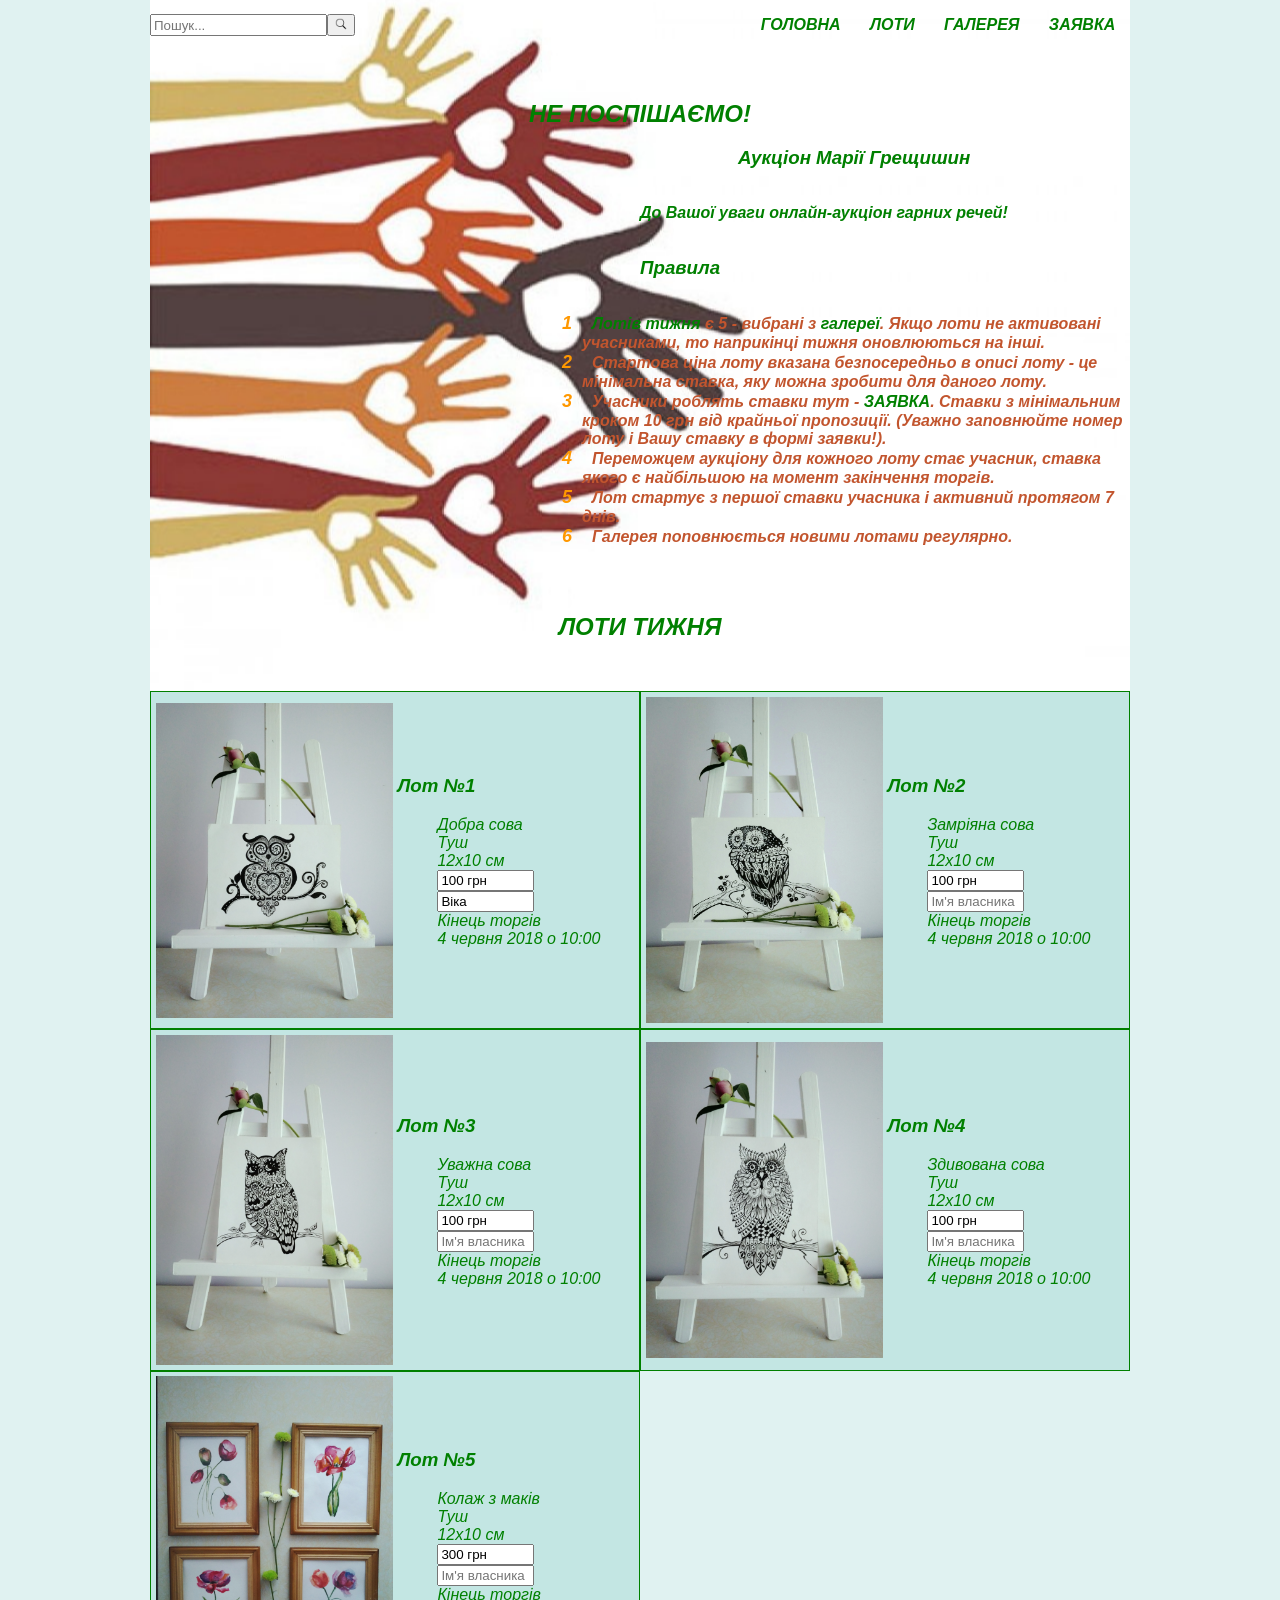
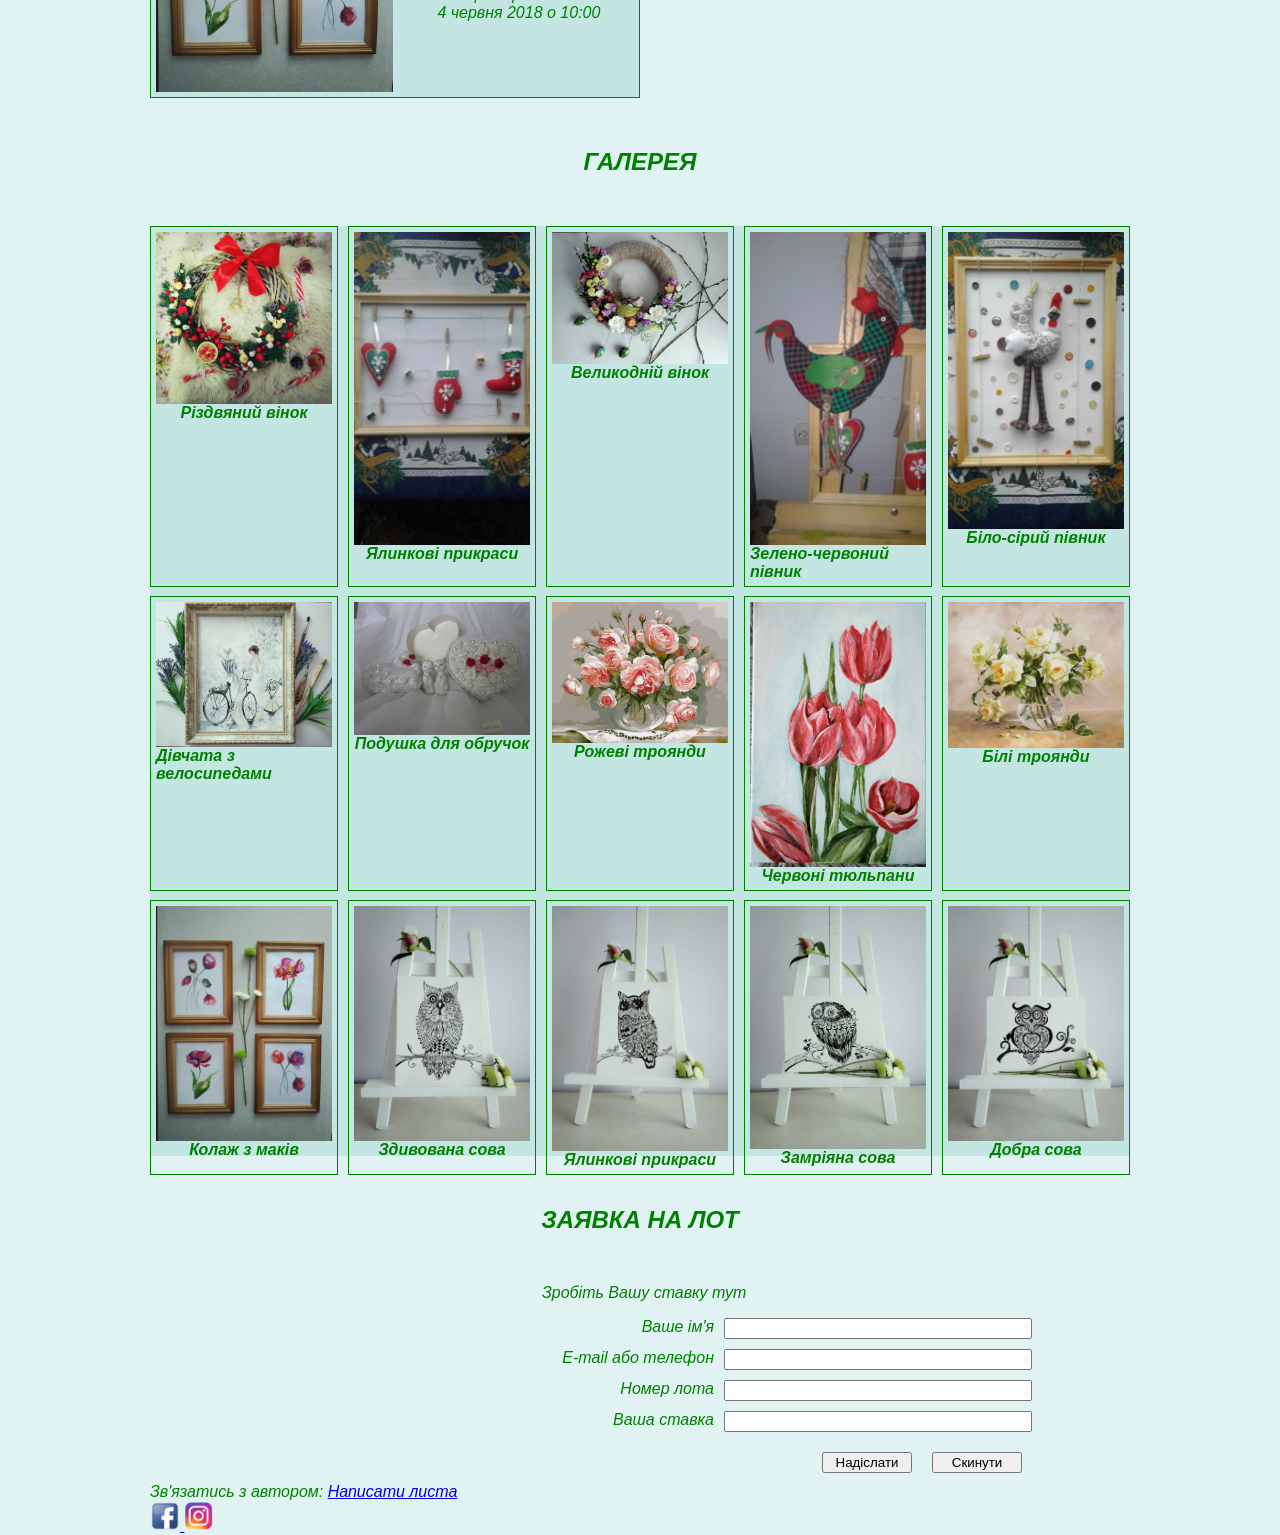
==== commit 5fea4adc: "Initial" ====
--- a/index.html
+++ b/index.html
@@ -25,6 +25,7 @@
                 <li><a href="#bidding">ЗАЯВКА</a></li>
             </ul>
         </nav>
+
         <section class="top">
             <h1 id="main">Не поспішаємо!</h1>
             <article>
@@ -214,7 +215,7 @@
                 <input type="text" name="client-name" required>
             </label>
             <br>
-            <label>E-mail або телефон     
+            <label id="tel">E-mail або телефон     
                 <input type="text" name="client-connection" required>
             </label>
             <br>
--- a/css/index.css
+++ b/css/index.css
@@ -160,7 +160,7 @@
 main figure figcaption {
     display: flex;
     justify-content: center;
-    align-items: center;
+    font-weight: bolder;
 }
 
 main p {
@@ -200,33 +200,6 @@
     justify-content: center;
     margin: 10px 10px;
     width: 90px;
-}
-
-@media (max-width: 600px) {
-    header {
-        height: 700px;
-    }
-
-    header nav form {
-        display: grid;
-        grid-template: 1fr 3fr / 6fr 1fr;
-    }
-
-    header nav ul {
-        display: flex;
-        flex-direction: column;
-        align-items: flex-end;
-    }
-
-    header .top h1 {
-        margin: 15px 0 0 0;
-    }
-    main form label {
-        font-size: 15px;
-    }
-    main form label input {
-        width: 250px;
-    }
 }
 
 @media (max-width: 750px) {
@@ -235,53 +208,12 @@
     .undertop h3 {
         margin-left: 40%;
     }
-
     .undertop ol {
         margin-left: 30%;
         font-size: 15px;
     }
     .pics {
-        grid-template-columns: repeat(4, 1fr);
-    }
-}
-
-@media (max-width: 420px) {
-    header .top article h3 {
-        font-size: 15px;
-    }
-    .undertop ol {
-        font-size: smaller;
-    }
-    .lots div ul {
-        font-size: small;
-    }
-    .pics {
         grid-template-columns: repeat(3, 1fr);
-    }
-    main form label {
-        font-size: small;
-    }
-    main form label input {
-        width: 150px;
-    }
-}
-
-@media (max-width: 320px) {
-    header .top article h3,
-    .undertop p,
-    .undertop h3 {
-        font-size: 12px;
-    }
-    .main-lots {
-        grid-template-columns: 1fr;
-    }
-    .lots {
-        display: grid;
-        grid-template-columns: 1fr 1fr;
-        grid-gap: 1%;
-    }
-    .pics {
-        grid-template-columns: 1fr 1fr;
     }
 }
 
@@ -292,3 +224,64 @@
         grid-gap: 1%;
     }
 }
+
+@media (max-width: 600px) {
+    header {
+        height: 700px;
+    }
+    header nav form {
+        display: grid;
+        grid-template: 1fr 3fr / 6fr 1fr;
+    }
+    header nav ul {
+        display: flex;
+        flex-direction: column;
+        align-items: flex-end;
+    }
+    header .top h1 {
+        margin: 15px 0 0 0;
+    }
+    .pics {
+        grid-template-columns: 1fr 1fr;
+    }
+    main form label {
+        font-size: 15px;
+    }
+    main form label input {
+        width: 250px;
+    }
+    #tel {
+        font-size: 13px;
+    }
+}
+
+@media (max-width: 450px) {
+    header .top article h3,
+    .undertop p,
+    .undertop h3 {
+        font-size: 12px;
+    }
+    .undertop ol {
+        font-size: smaller;
+    }
+    .main-lots {
+        grid-template-columns: 1fr;
+    }
+    .lots {
+        display: grid;
+        grid-template-columns: 1fr;
+        grid-gap: 1%;
+    }
+    .pics {
+        grid-template-columns: 1fr;
+    }
+    .lots div ul {
+        font-size: small;
+    }
+    main form label {
+        font-size: small;
+    }
+    main form label input {
+        width: 150px;
+    }
+}
